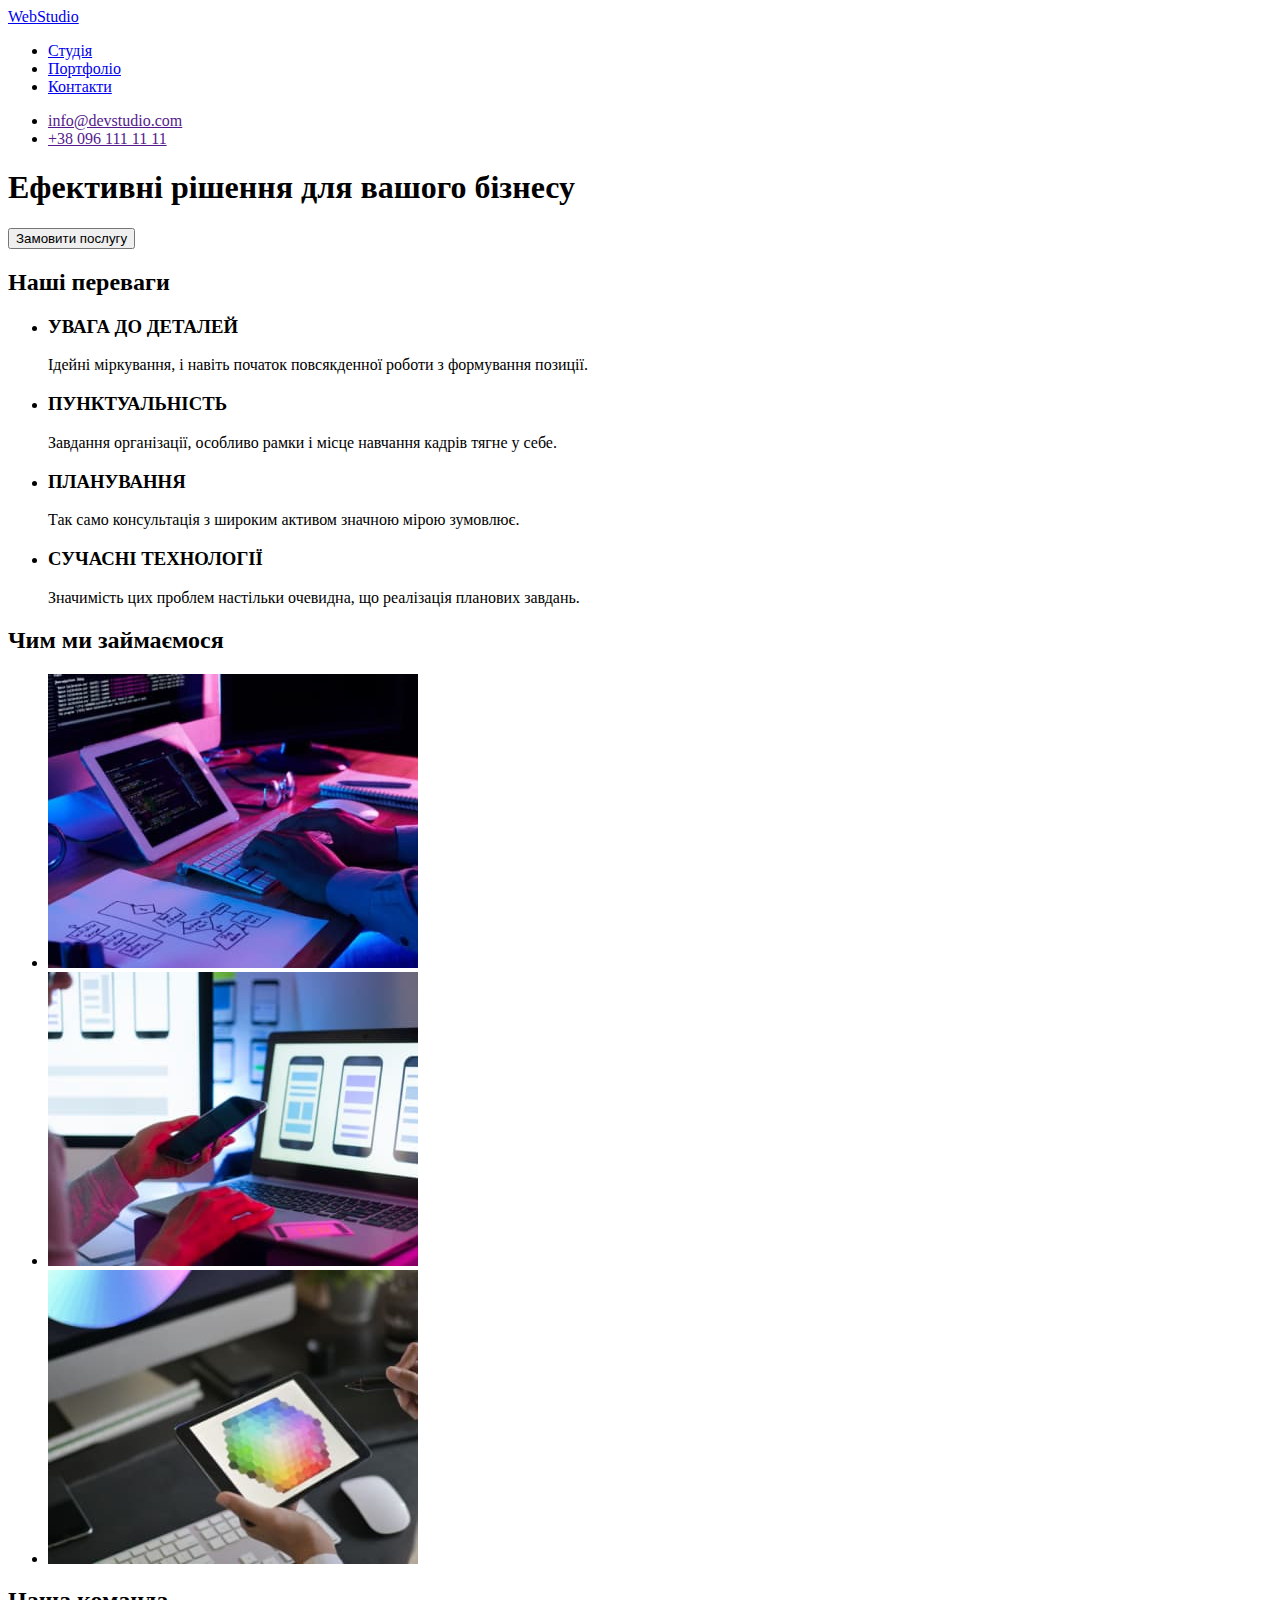
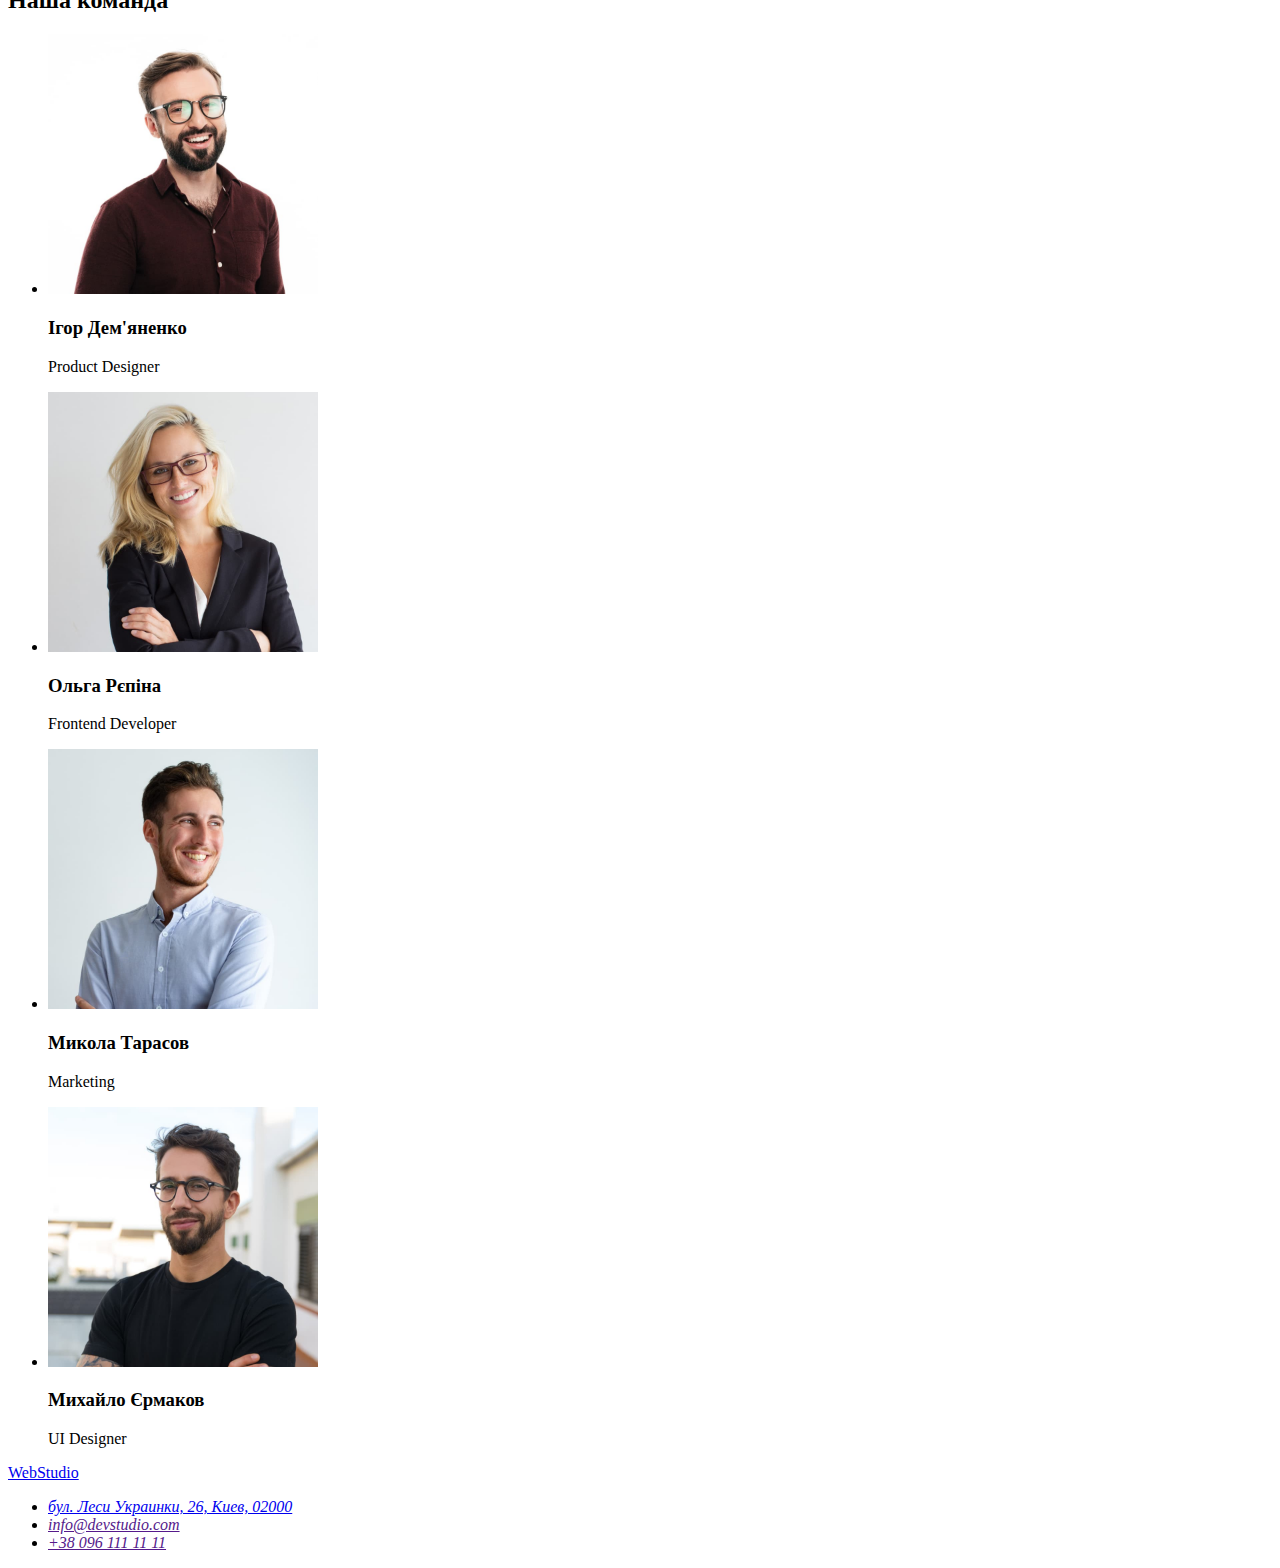
==== index.html @ 0e693880 "Створив клон і добавив css" ====
<!DOCTYPE html>
<html lang="uk">
  <head>
    <meta charset="UTF-8" />
    <meta http-equiv="X-UA-Compatible" content="IE=edge" />
    <meta name="viewport" content="width=device-width, initial-scale=1.0" />
    <title>Document</title>
  </head>
  <body>
    <header>
      <nav>
        <a href="index.html">WebStudio</a>
        <ul>
          <li><a href="./index.html">Студія</a></li>
          <li><a href="#">Портфоліо</a></li>
          <li><a href="#">Контакти</a></li>
        </ul>
        <ul>
          <li><a href="">info@devstudio.com</a></li>
          <li><a href="">+38 096 111 11 11</a></li>
        </ul>
      </nav>
    </header>
    <main>
      <!--Hero-->
      <section>
        <h1>Ефективні рішення для вашого бізнесу</h1>
        <button type="button">Замовити послугу</button>
      </section>
      <!--section Особливості-->
      <section>
        <h2>Наші переваги</h2>
        <ul>
          <li>
            <h3>УВАГА ДО ДЕТАЛЕЙ</h3>
            <p>
              Ідейні міркування, і навіть початок повсякденної роботи з
              формування позиції.
            </p>
          </li>
          <li>
            <h3>ПУНКТУАЛЬНІСТЬ</h3>
            <p>
              Завдання організації, особливо рамки і місце навчання кадрів тягне
              у себе.
            </p>
          </li>
          <li>
            <h3>ПЛАНУВАННЯ</h3>
            <p>
              Так само консультація з широким активом значною мірою зумовлює.
            </p>
          </li>
          <li>
            <h3>СУЧАСНІ ТЕХНОЛОГІЇ</h3>
            <p>
              Значимість цих проблем настільки очевидна, що реалізація планових
              завдань.
            </p>
          </li>
        </ul>
      </section>
      <!--Чим ми займаємося-->
      <section>
        <h2>Чим ми займаємося</h2>
        <ul>
          <li>
            <img
              src="./images/img1.jpg"
              alt="людина пише код на комп’ютері"
              width="370"
            />
          </li>
          <li>
            <img
              src="./images/img2.jpg"
              alt="жінка синхронізує телефон з комп’ютером"
              width="370"
            />
          </li>
          <li>
            <img
              src="./images/img3.jpg"
              alt="людина працює з планшетом"
              width="370"
            />
          </li>
        </ul>
      </section>
      <!--наша команда-->
      <section>
        <h2>Наша команда</h2>
        <ul>
          <li>
            <img
              src="./images/igordemchnko.jpg"
              alt="чоловік в окулярах посміхається"
              width="270"
            />
            <h3>Ігор Дем'яненко</h3>
            <p>Product Designer</p>
          </li>
          <li>
            <img
              src="./images/olgarepina.jpg"
              alt="жінка в окулярах посміхається"
              width="270"
            />
            <h3>Ольга Рєпіна</h3>
            <p>Frontend Developer</p>
          </li>
          <li>
            <img
              src="./images/mukolatarasov.jpg"
              alt="Молодий усміхнений хлопець"
              width="270"
            />
            <h3>Микола Тарасов</h3>
            <p>Marketing</p>
          </li>
          <li>
            <img
              src="./images/mihayloermakov.jpg"
              alt="млодий усміхнений хлопець в окулярах"
              width="270"
            />
            <h3>Михайло Єрмаков</h3>
            <p>UI Designer</p>
          </li>
        </ul>
      </section>
    </main>
    <footer>
      <a href="#">WebStudio</a>
      <address>
        <ul>
          <li>
            <a href="https://goo.gl/maps/vEa3t6t454SskipW9"
              >бул. Леси Украинки, 26, Киев, 02000</a
            >
          </li>
          <li><a href="">info@devstudio.com</a></li>
          <li><a href="">+38 096 111 11 11</a></li>
        </ul>
      </address>
    </footer>
  </body>
</html>
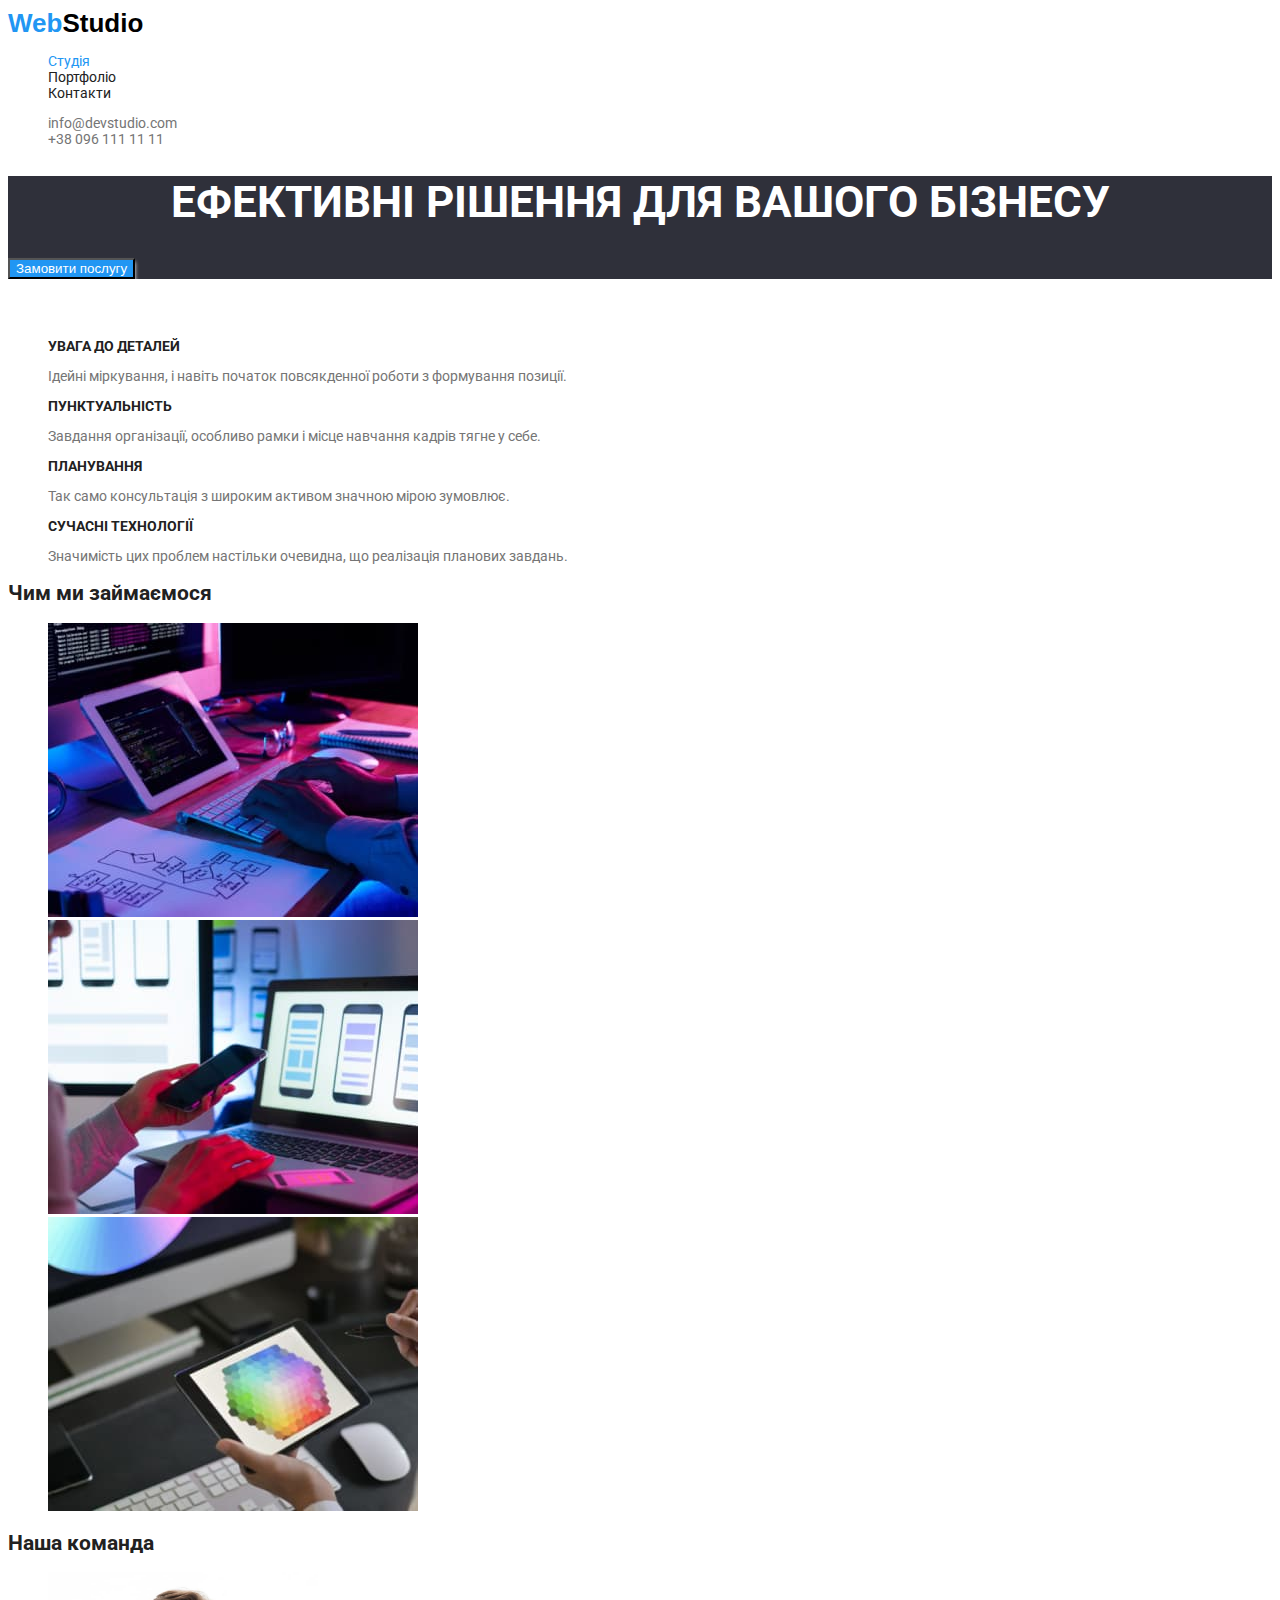
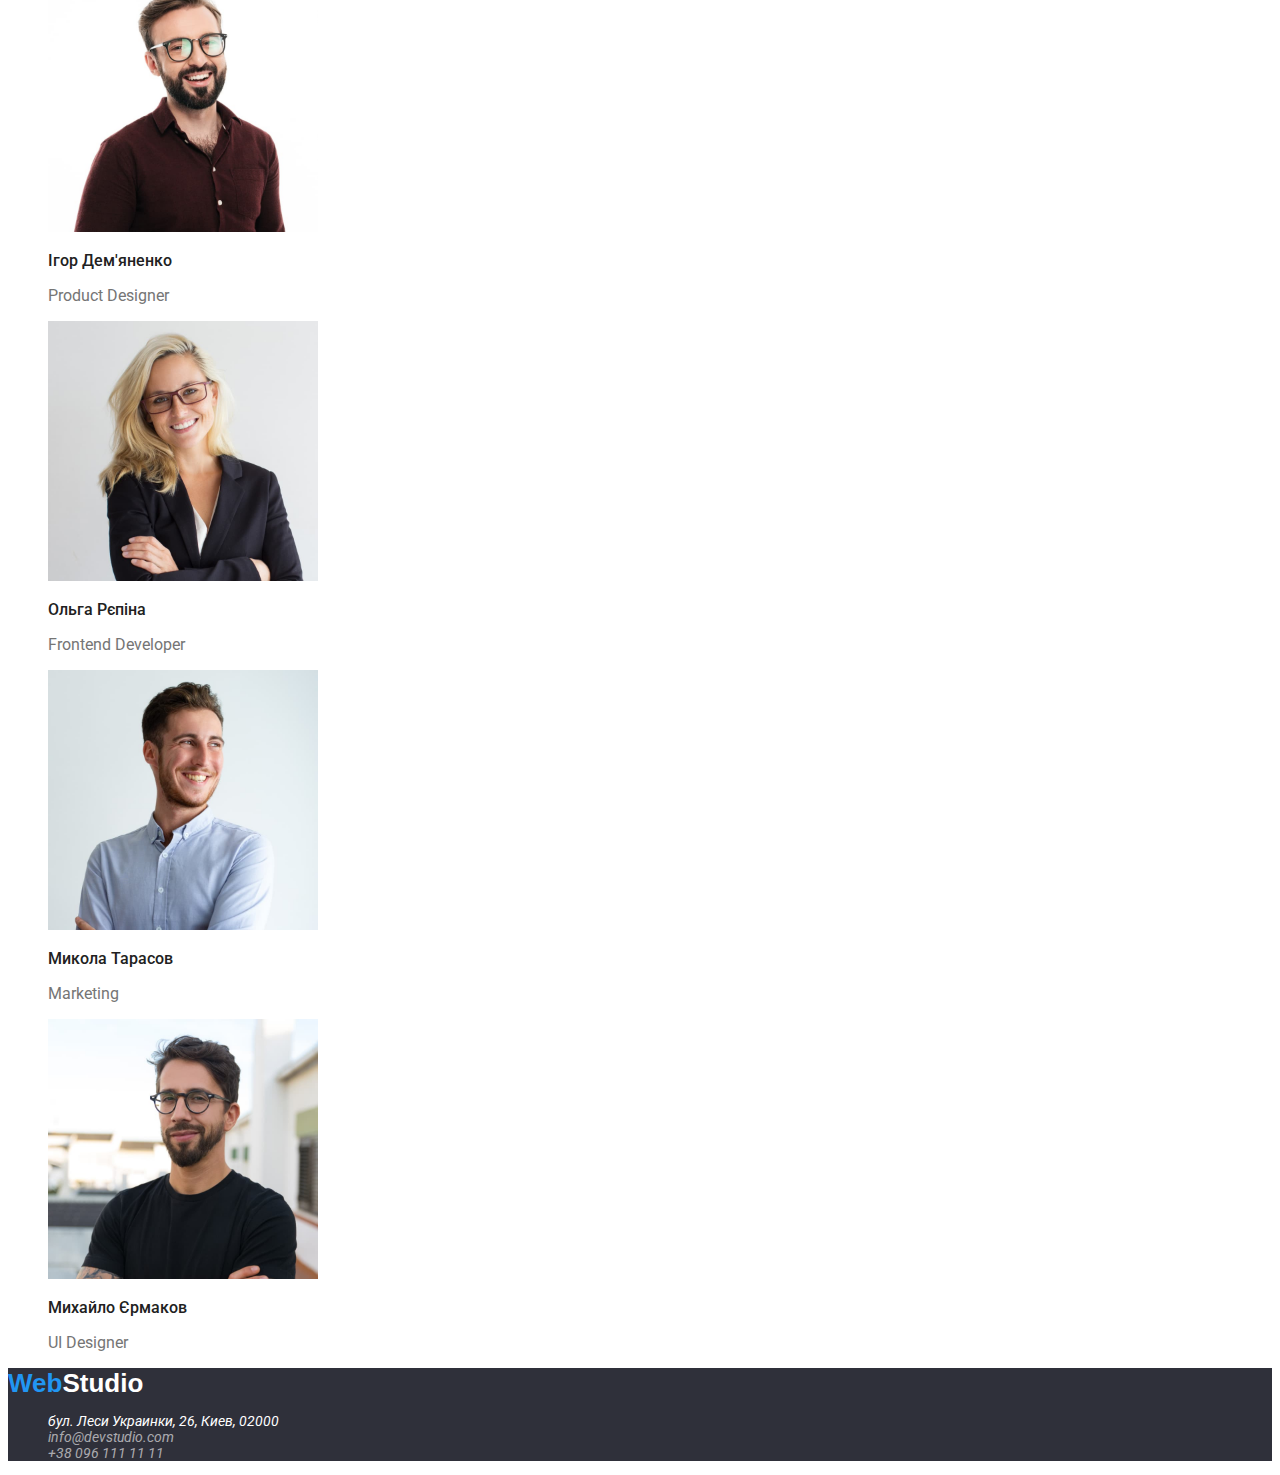
==== commit a45cf05b: "HW-02 Finish version" ====
--- a/index.html
+++ b/index.html
@@ -4,55 +4,67 @@
     <meta charset="UTF-8" />
     <meta http-equiv="X-UA-Compatible" content="IE=edge" />
     <meta name="viewport" content="width=device-width, initial-scale=1.0" />
-    <title>Document</title>
+    <title>WebStudio</title>
+    <link rel="stylesheet" href="./css/styles.css" />
+    <link rel="preconnect" href="https://fonts.googleapis.com" />
+    <link rel="preconnect" href="https://fonts.gstatic.com" crossorigin />
+    <link
+      href="https://fonts.googleapis.com/css2?family=Raleway:wght@700&family=Roboto:ital,wght@0,400;0,900;1,700&display=swap"
+      rel="stylesheet"
+    />
   </head>
   <body>
     <header>
-      <nav>
-        <a href="index.html">WebStudio</a>
-        <ul>
-          <li><a href="./index.html">Студія</a></li>
-          <li><a href="#">Портфоліо</a></li>
-          <li><a href="#">Контакти</a></li>
+      <nav class="main-nav">
+        <a href="index.html" class="logo">
+          <span class="part-web">Web</span
+          ><span class="part-studio">Studio</span></a
+        >
+        <ul class="main-link">
+          <li><a href="./index.html" class="link-studio current">Студія</a></li>
+          <li>
+            <a href="./portfolio.html" class="link-portfolio">Портфоліо</a>
+          </li>
+          <li><a href="#" class="link-contact">Контакти</a></li>
         </ul>
         <ul>
-          <li><a href="">info@devstudio.com</a></li>
-          <li><a href="">+38 096 111 11 11</a></li>
+          <li><a href="#" class="mail">info@devstudio.com</a></li>
+          <li><a href="#" class="phone">+38 096 111 11 11</a></li>
         </ul>
       </nav>
     </header>
     <main>
       <!--Hero-->
-      <section>
-        <h1>Ефективні рішення для вашого бізнесу</h1>
-        <button type="button">Замовити послугу</button>
+      <section class="hero">
+        <h1 class="hero-title">Ефективні рішення для вашого бізнесу</h1>
+        <button type="button" class="hero-button">Замовити послугу</button>
       </section>
       <!--section Особливості-->
-      <section>
+      <section class="benefits">
         <h2>Наші переваги</h2>
         <ul>
           <li>
-            <h3>УВАГА ДО ДЕТАЛЕЙ</h3>
+            <h3>Увага до деталей</h3>
             <p>
               Ідейні міркування, і навіть початок повсякденної роботи з
               формування позиції.
             </p>
           </li>
           <li>
-            <h3>ПУНКТУАЛЬНІСТЬ</h3>
+            <h3>Пунктуальність</h3>
             <p>
               Завдання організації, особливо рамки і місце навчання кадрів тягне
               у себе.
             </p>
           </li>
           <li>
-            <h3>ПЛАНУВАННЯ</h3>
+            <h3>Планування</h3>
             <p>
               Так само консультація з широким активом значною мірою зумовлює.
             </p>
           </li>
           <li>
-            <h3>СУЧАСНІ ТЕХНОЛОГІЇ</h3>
+            <h3>Сучасні технології</h3>
             <p>
               Значимість цих проблем настільки очевидна, що реалізація планових
               завдань.
@@ -90,7 +102,7 @@
       <!--наша команда-->
       <section>
         <h2>Наша команда</h2>
-        <ul>
+        <ul class="our-team">
           <li>
             <img
               src="./images/igordemchnko.jpg"
@@ -130,17 +142,20 @@
         </ul>
       </section>
     </main>
-    <footer>
-      <a href="#">WebStudio</a>
+    <footer class="footer">
+      <a href="index.html" class="logo">
+        <span class="part-web">Web</span
+        ><span class="part-studio-footer">Studio</span></a
+      >
       <address>
         <ul>
           <li>
-            <a href="https://goo.gl/maps/vEa3t6t454SskipW9"
+            <a class="address" href="https://goo.gl/maps/vEa3t6t454SskipW9"
               >бул. Леси Украинки, 26, Киев, 02000</a
             >
           </li>
-          <li><a href="">info@devstudio.com</a></li>
-          <li><a href="">+38 096 111 11 11</a></li>
+          <li><a href="#" class="mail-footer">info@devstudio.com</a></li>
+          <li><a href="#" class="phone-footer">+38 096 111 11 11</a></li>
         </ul>
       </address>
     </footer>
--- a/css/styles.css
+++ b/css/styles.css
@@ -0,0 +1,158 @@
+:root {
+    --color-primary: #757575;
+    --color-title: #212121;
+    --color-accent: #2196F3;
+    --color-white: #fff;
+}
+
+body {
+    font-size: 14px;
+    font-family: 'roboto', sans-serif;
+    font-weight: 400;
+    color: var(--color-primary);
+    background: var(--color-white);
+}
+ul {
+    list-style: none;
+}
+h2, h3 {
+    color: var(--color-title);
+}
+   /*main nav*/
+.logo {
+    font-family: 'releway', sans-serif;
+    text-decoration: none;
+    font-size: 26px;
+    font-weight: 700;
+    line-height: 31px;
+}
+.part-web {color: var(--color-accent);}
+.part-studio {color: #000000;
+}
+.link-studio{
+    color: var(--color-title);
+    text-decoration: none;
+}
+.main-link .link-studio.current {
+    color: var(--color-accent);
+}
+.link-studio:hover,
+.link-studio:focus{
+    color: var(--color-accent);
+}
+.link-portfolio {
+    color: var(--color-title);
+    text-decoration: none;
+}
+
+.link-portfolio:hover,
+.link-portfolio:focus {
+    color: var(--color-accent);
+}
+.link-contact {
+    color: var(--color-title);
+    text-decoration: none;
+}
+.main-link .link-portfolio.current {
+    color: var(--color-accent);
+}
+.link-contact:hover,
+.link-contact:focus {
+    color: var(--color-accent);
+}
+.mail {
+color: #757575;
+text-decoration: none;
+}
+.mail:hover,
+.mail:focus{
+    color: var(--color-accent);
+}
+.phone {
+    color: #757575;
+    text-decoration: none;
+}
+.phone:hover,
+.phone:focus {
+    color: var(--color-accent);
+}
+.hero{
+    background-color: #2F303A;
+}
+.hero-title{
+    font-size: 44px;
+    text-transform: uppercase;
+    text-align: center;
+    color: var(--color-white);
+}
+.hero-button {
+    color: var(--color-white);
+    background-color: var(--color-accent);
+    box-shadow: 0px 4px 4px;
+}
+.hero-button:hover {
+   background-color: #367ab3;
+}
+.benefits  h2{
+    color: rgba(0, 0, 0, 0);
+}
+.benefits  h3 {
+    font-size: 14px;
+    color: var(--color-title);
+    font-weight: 700;
+    text-transform: uppercase;
+}
+.our-team h3 {
+    font-size: 16px;
+    font-weight: 500;
+}
+.our-team p {
+    font-size: 16px;
+    font-weight: 400;
+}
+.footer {
+    background-color: #2F303A;
+}
+.part-studio-footer {
+    color: var(--color-white);
+}
+.mail-footer {
+    font-family: 'Roboto';
+    text-decoration: none;
+    font-weight: 400;
+    font-size: 14px;
+    color: rgba(255, 255, 255, 0.6);
+}
+.mail-footer:hover,
+.mail-footer:focus {
+    color: var(--color-accent);
+}
+.phone-footer {
+    font-family: 'Roboto';
+    text-decoration: none;
+    font-weight: 400;
+    font-size: 14px;
+    color: rgba(255, 255, 255, 0.6);
+}
+.phone-footer:hover,
+.phone-footer:focus {
+    color: var(--color-accent);
+}
+.address{
+    color: var(--color-white);
+    text-decoration: none;
+    font-size: 14px;
+    font-weight: 400;
+}
+
+/*css portfolio*/
+.filter-portfolio {
+    color: rgba(0, 0, 0, 0);
+} 
+.filters {
+    background: #F5F4FA;
+}
+.filters:hover {
+    color: var(--color-white);
+    background-color:var(--color-accent);    
+}
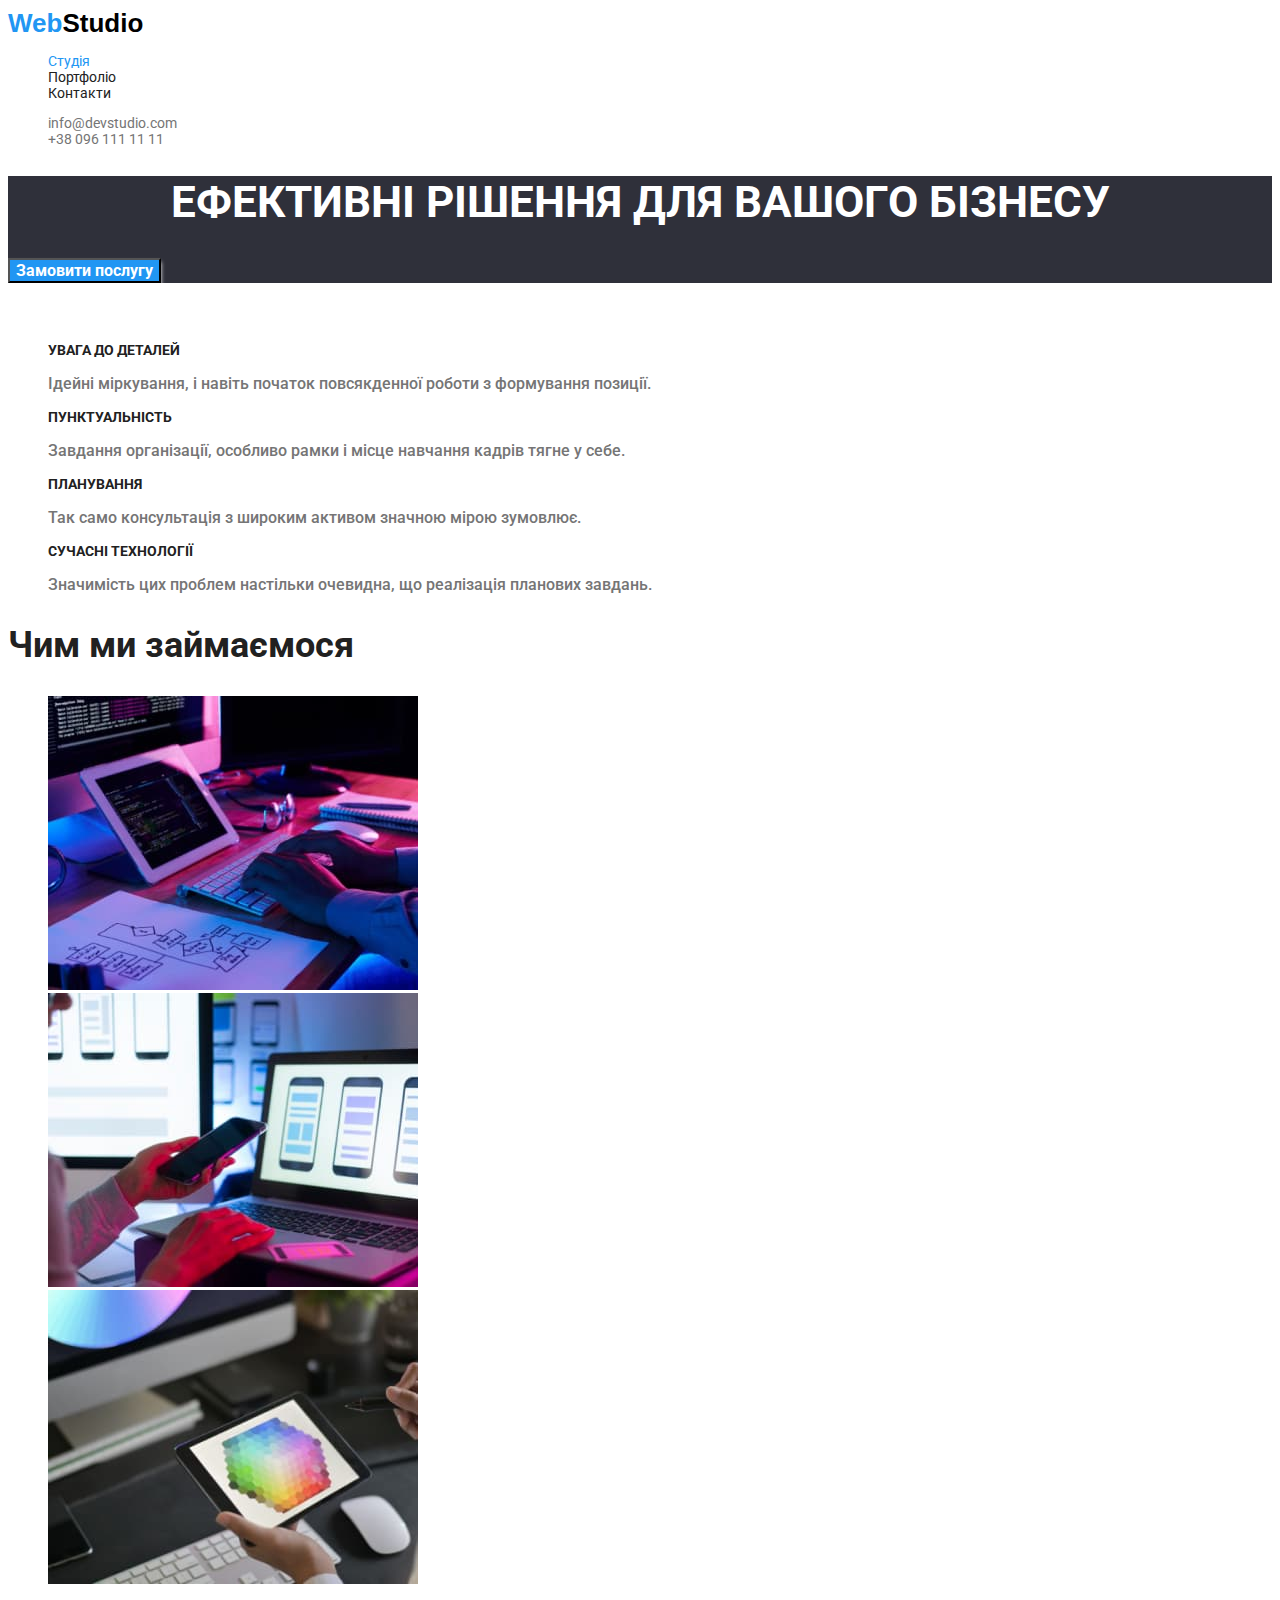
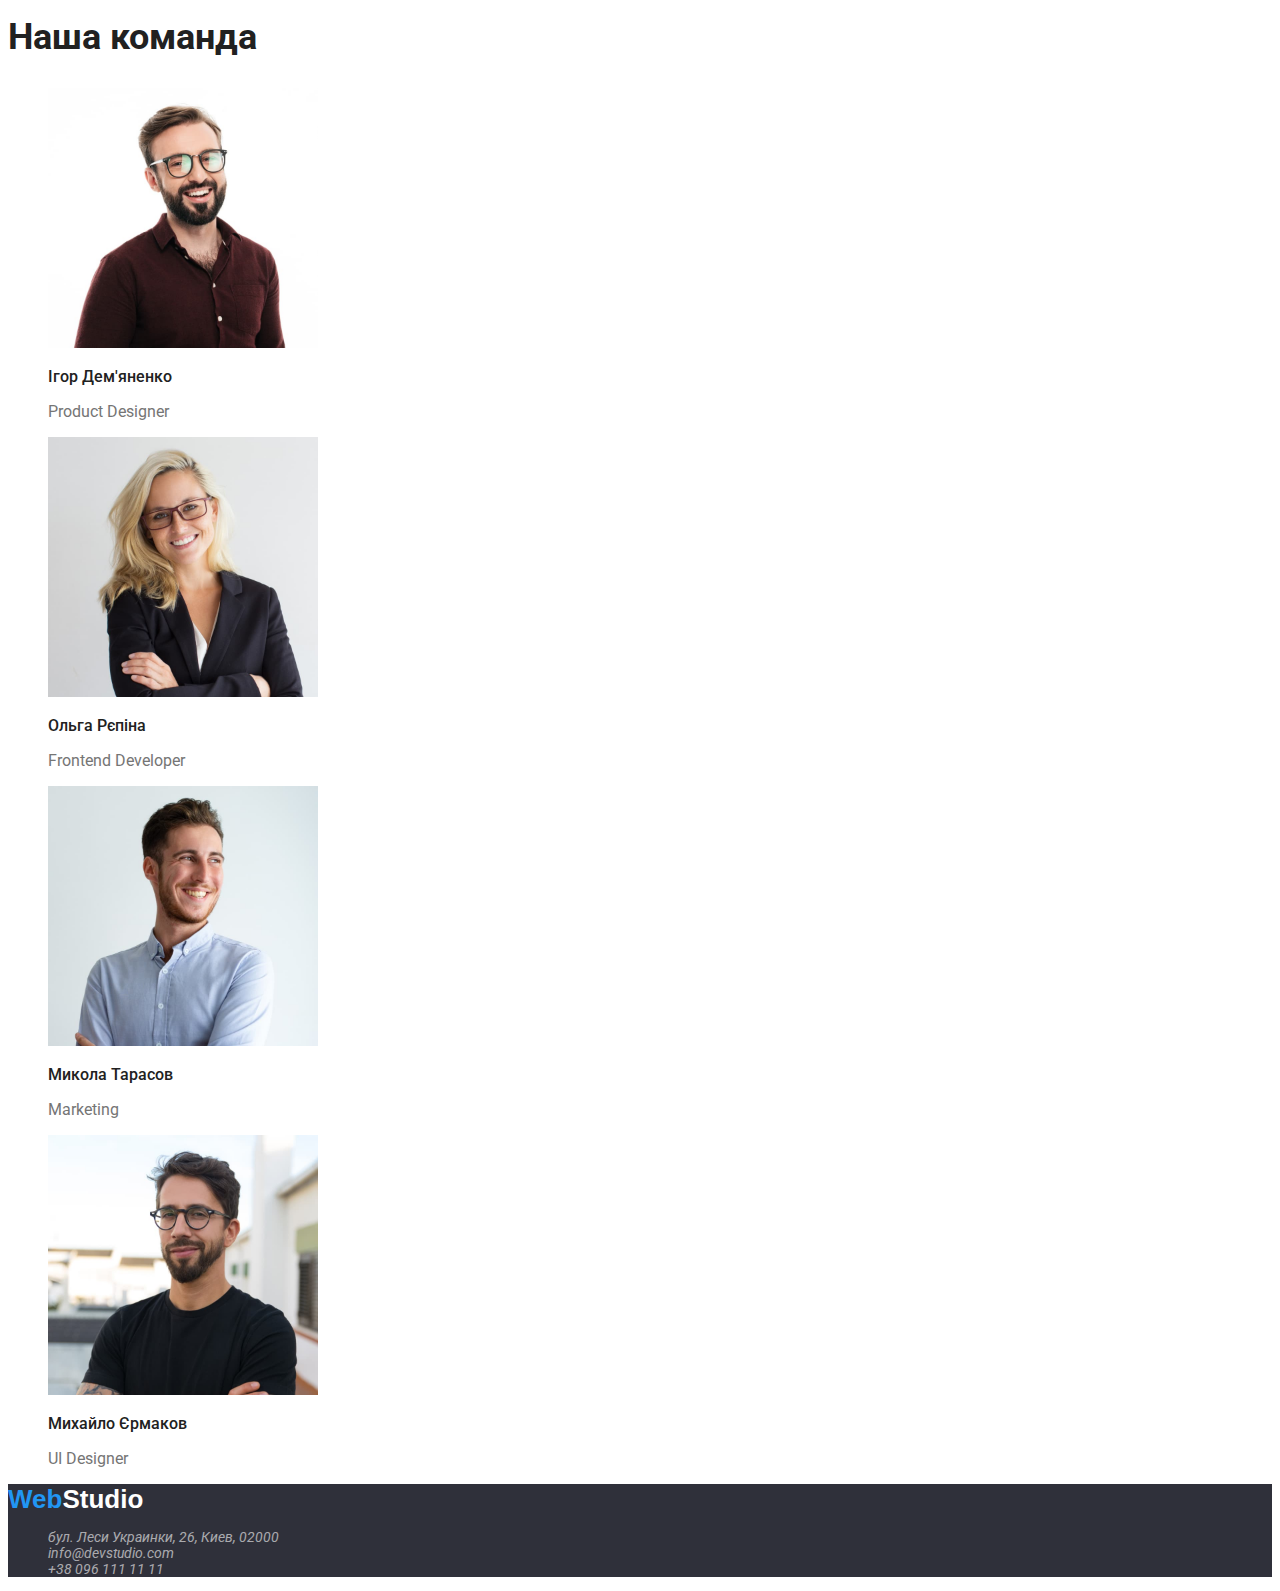
==== commit 2e617700: "Після Виправлення" ====
--- a/index.html
+++ b/index.html
@@ -9,7 +9,7 @@
     <link rel="preconnect" href="https://fonts.googleapis.com" />
     <link rel="preconnect" href="https://fonts.gstatic.com" crossorigin />
     <link
-      href="https://fonts.googleapis.com/css2?family=Raleway:wght@700&family=Roboto:ital,wght@0,400;0,900;1,700&display=swap"
+      href="https://fonts.googleapis.com/css2?family=Raleway:wght@700&family=Roboto:ital,wght@0,400;0,500;0,900;1,700&display=swap"
       rel="stylesheet"
     />
   </head>
@@ -21,15 +21,15 @@
           ><span class="part-studio">Studio</span></a
         >
         <ul class="main-link">
-          <li><a href="./index.html" class="link-studio current">Студія</a></li>
+          <li><a href="./index.html" class="link current">Студія</a></li>
           <li>
-            <a href="./portfolio.html" class="link-portfolio">Портфоліо</a>
+            <a href="./portfolio.html" class="link">Портфоліо</a>
           </li>
-          <li><a href="#" class="link-contact">Контакти</a></li>
+          <li><a href="#" class="link">Контакти</a></li>
         </ul>
         <ul>
-          <li><a href="#" class="mail">info@devstudio.com</a></li>
-          <li><a href="#" class="phone">+38 096 111 11 11</a></li>
+          <li><a href="#" class="communication">info@devstudio.com</a></li>
+          <li><a href="#" class="communication">+38 096 111 11 11</a></li>
         </ul>
       </nav>
     </header>
@@ -73,8 +73,8 @@
         </ul>
       </section>
       <!--Чим ми займаємося-->
-      <section>
-        <h2>Чим ми займаємося</h2>
+      <section class="examples-work">
+        <h2 class="examples-work-title">Чим ми займаємося</h2>
         <ul>
           <li>
             <img
@@ -100,9 +100,9 @@
         </ul>
       </section>
       <!--наша команда-->
-      <section>
-        <h2>Наша команда</h2>
-        <ul class="our-team">
+      <section class="our-team">
+        <h2 class="our-team-title">Наша команда</h2>
+        <ul>
           <li>
             <img
               src="./images/igordemchnko.jpg"
@@ -150,12 +150,12 @@
       <address>
         <ul>
           <li>
-            <a class="address" href="https://goo.gl/maps/vEa3t6t454SskipW9"
+            <a class="link-footer" href="https://goo.gl/maps/vEa3t6t454SskipW9"
               >бул. Леси Украинки, 26, Киев, 02000</a
             >
           </li>
-          <li><a href="#" class="mail-footer">info@devstudio.com</a></li>
-          <li><a href="#" class="phone-footer">+38 096 111 11 11</a></li>
+          <li><a href="#" class="link-footer">info@devstudio.com</a></li>
+          <li><a href="#" class="link-footer">+38 096 111 11 11</a></li>
         </ul>
       </address>
     </footer>
--- a/css/styles.css
+++ b/css/styles.css
@@ -29,51 +29,23 @@
 .part-web {color: var(--color-accent);}
 .part-studio {color: #000000;
 }
-.link-studio{
+.link {
     color: var(--color-title);
     text-decoration: none;
 }
-.main-link .link-studio.current {
+.main-link .link.current {
     color: var(--color-accent);
 }
-.link-studio:hover,
-.link-studio:focus{
+.link:hover,
+.link:focus{
     color: var(--color-accent);
 }
-.link-portfolio {
-    color: var(--color-title);
-    text-decoration: none;
-}
-
-.link-portfolio:hover,
-.link-portfolio:focus {
-    color: var(--color-accent);
-}
-.link-contact {
-    color: var(--color-title);
-    text-decoration: none;
-}
-.main-link .link-portfolio.current {
-    color: var(--color-accent);
-}
-.link-contact:hover,
-.link-contact:focus {
-    color: var(--color-accent);
-}
-.mail {
+.communication {
 color: #757575;
 text-decoration: none;
 }
-.mail:hover,
-.mail:focus{
-    color: var(--color-accent);
-}
-.phone {
-    color: #757575;
-    text-decoration: none;
-}
-.phone:hover,
-.phone:focus {
+.communication:hover,
+.communication:focus{
     color: var(--color-accent);
 }
 .hero{
@@ -89,8 +61,15 @@
     color: var(--color-white);
     background-color: var(--color-accent);
     box-shadow: 0px 4px 4px;
+    font-family: 'roboto', sans-serif;
+    font-weight: 700;
+    font-size: 16px;
 }
-.hero-button:hover {
+.hero-button {
+    cursor: pointer;
+}
+.hero-button:hover,
+.hero-button:focus {
    background-color: #367ab3;
 }
 .benefits  h2{
@@ -102,7 +81,12 @@
     font-weight: 700;
     text-transform: uppercase;
 }
-.our-team h3 {
+.our-team-title {
+    font-family: 'roboto' , sans-serif;
+    font-size: 36px;
+    font-weight: 700;
+}
+.our-team h3, p {
     font-size: 16px;
     font-weight: 500;
 }
@@ -110,32 +94,26 @@
     font-size: 16px;
     font-weight: 400;
 }
+.examples-work-title {
+    font-family: 'roboto', sans-serif;
+    font-size: 36px;
+    font-weight: 700;
+}
 .footer {
     background-color: #2F303A;
 }
 .part-studio-footer {
     color: var(--color-white);
 }
-.mail-footer {
+.link-footer {
     font-family: 'Roboto';
     text-decoration: none;
     font-weight: 400;
     font-size: 14px;
     color: rgba(255, 255, 255, 0.6);
 }
-.mail-footer:hover,
-.mail-footer:focus {
-    color: var(--color-accent);
-}
-.phone-footer {
-    font-family: 'Roboto';
-    text-decoration: none;
-    font-weight: 400;
-    font-size: 14px;
-    color: rgba(255, 255, 255, 0.6);
-}
-.phone-footer:hover,
-.phone-footer:focus {
+.link-footer:hover,
+.link-footer:focus {
     color: var(--color-accent);
 }
 .address{
@@ -144,15 +122,28 @@
     font-size: 14px;
     font-weight: 400;
 }
-
+.lik-footer {
+   color: rgba(255, 255, 255, 0.6);
+}
 /*css portfolio*/
 .filter-portfolio {
     color: rgba(0, 0, 0, 0);
 } 
 .filters {
     background: #F5F4FA;
+    cursor: pointer;
 }
 .filters:hover {
     color: var(--color-white);
     background-color:var(--color-accent);    
 }
+ .models h2 {
+    font-family: 'Roboto', sans-serif;
+    font-weight:  700;
+    font-size: 18px;
+}
+.models p {
+    font-family: 'Roboto', sans-serif;
+    font-weight: 400;
+    font-size: 16px;
+}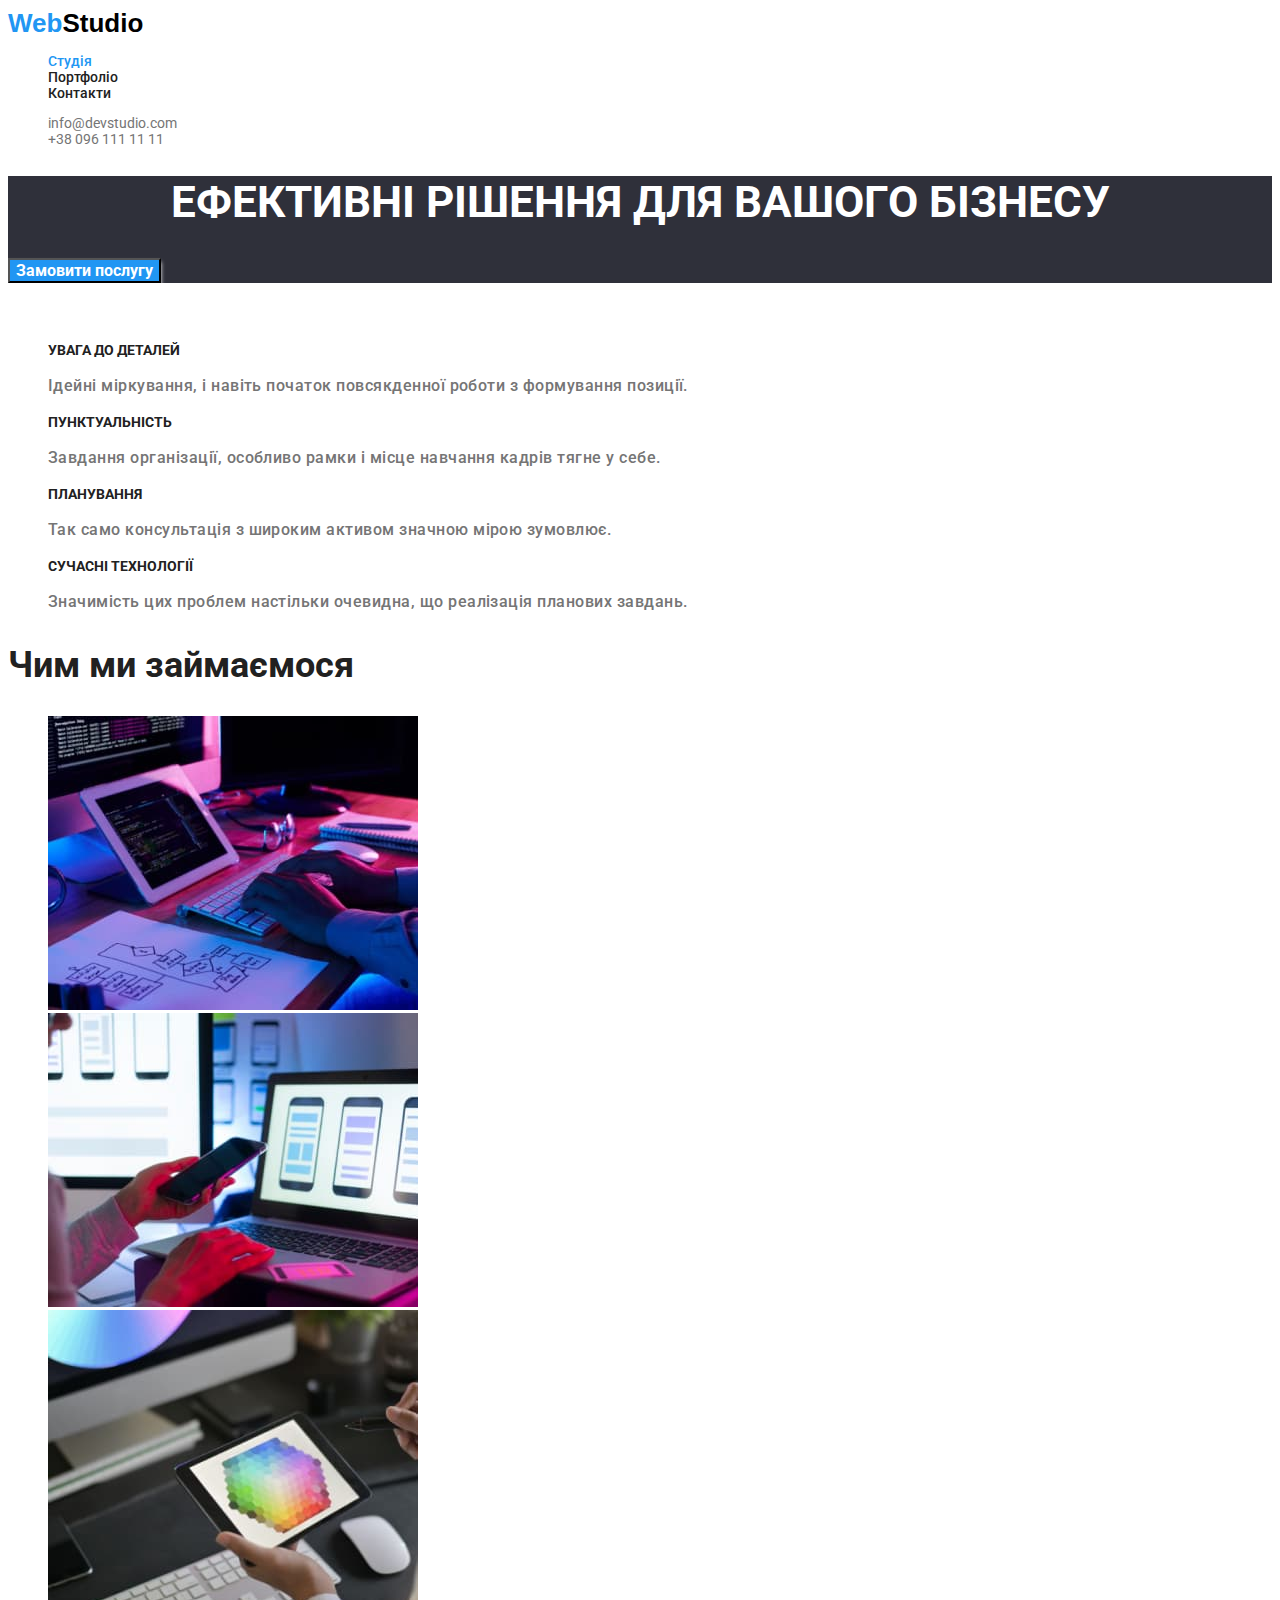
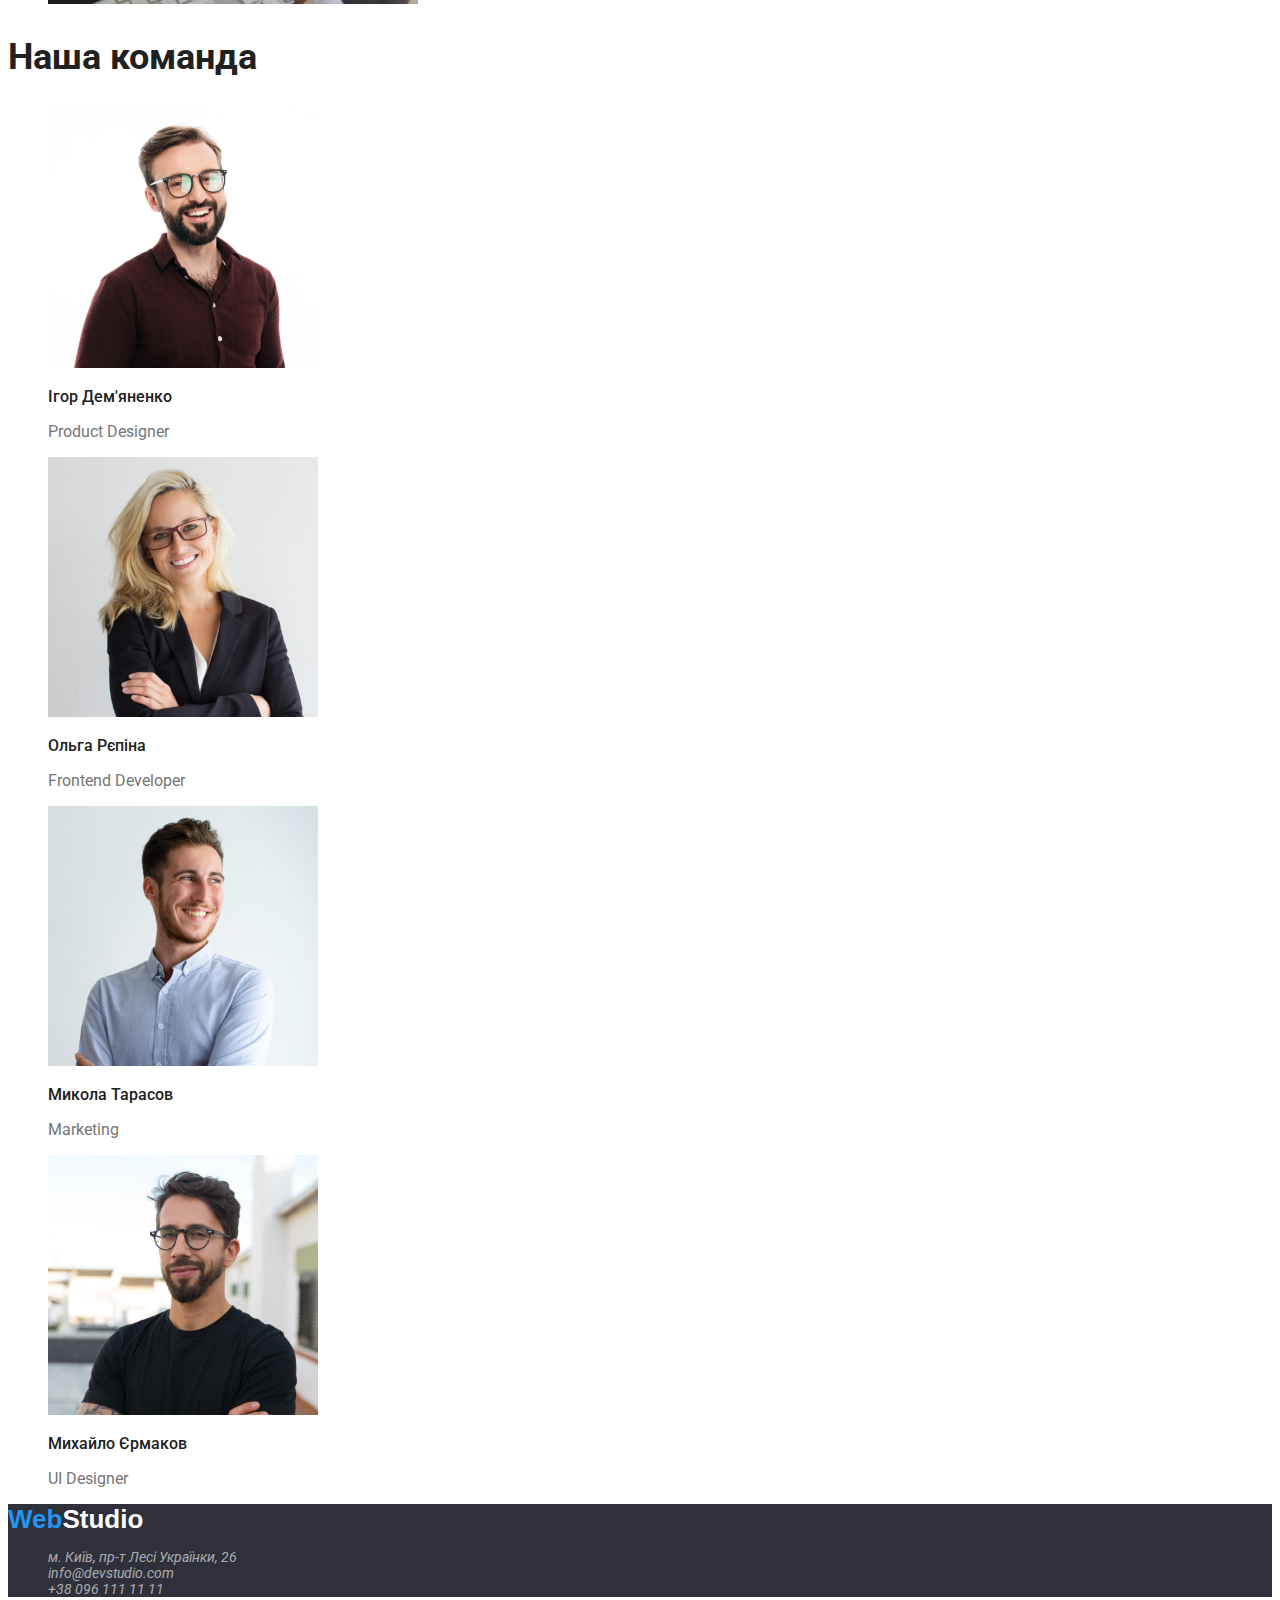
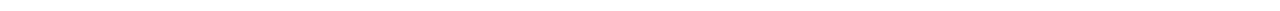
==== commit 825cdf7c: "Фінаальнаа правка" ====
--- a/index.html
+++ b/index.html
@@ -151,7 +151,7 @@
         <ul>
           <li>
             <a class="link-footer" href="https://goo.gl/maps/vEa3t6t454SskipW9"
-              >бул. Леси Украинки, 26, Киев, 02000</a
+              >м. Київ, пр-т Лесі Українки, 26</a
             >
           </li>
           <li><a href="#" class="link-footer">info@devstudio.com</a></li>
--- a/css/styles.css
+++ b/css/styles.css
@@ -32,6 +32,8 @@
 .link {
     color: var(--color-title);
     text-decoration: none;
+    font-size:  14px;
+    font-weight: 500;
 }
 .main-link .link.current {
     color: var(--color-accent);
@@ -71,6 +73,10 @@
 .hero-button:hover,
 .hero-button:focus {
    background-color: #367ab3;
+}
+.benefits p {
+    line-height: 24px;
+    letter-spacing: 0.03em;
 }
 .benefits  h2{
     color: rgba(0, 0, 0, 0);
@@ -130,7 +136,11 @@
     color: rgba(0, 0, 0, 0);
 } 
 .filters {
-    background: #F5F4FA;
+    font-family: 'roboto' , sans-serif;
+    font-size: 16px;
+    font-weight: 500;
+    color: var(--color-title);
+    background-color : #F5F4FA;
     cursor: pointer;
 }
 .filters:hover {
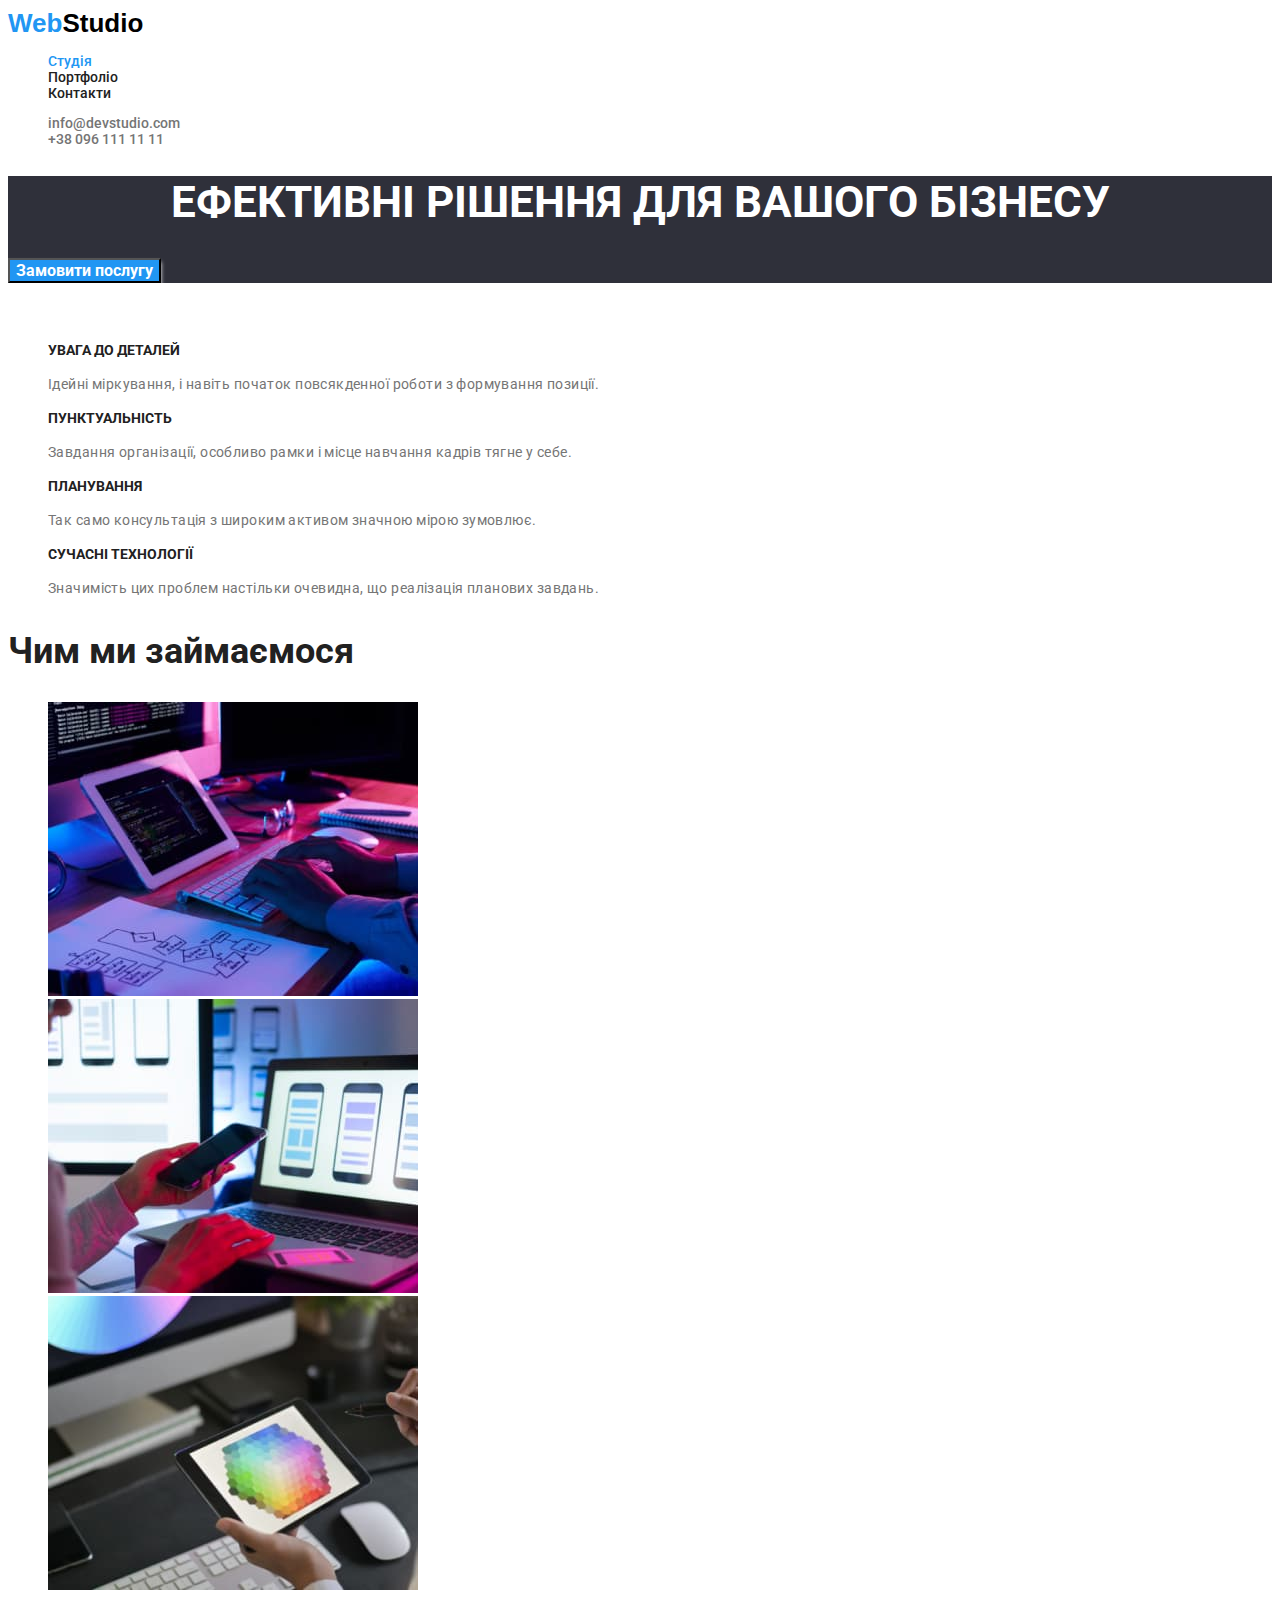
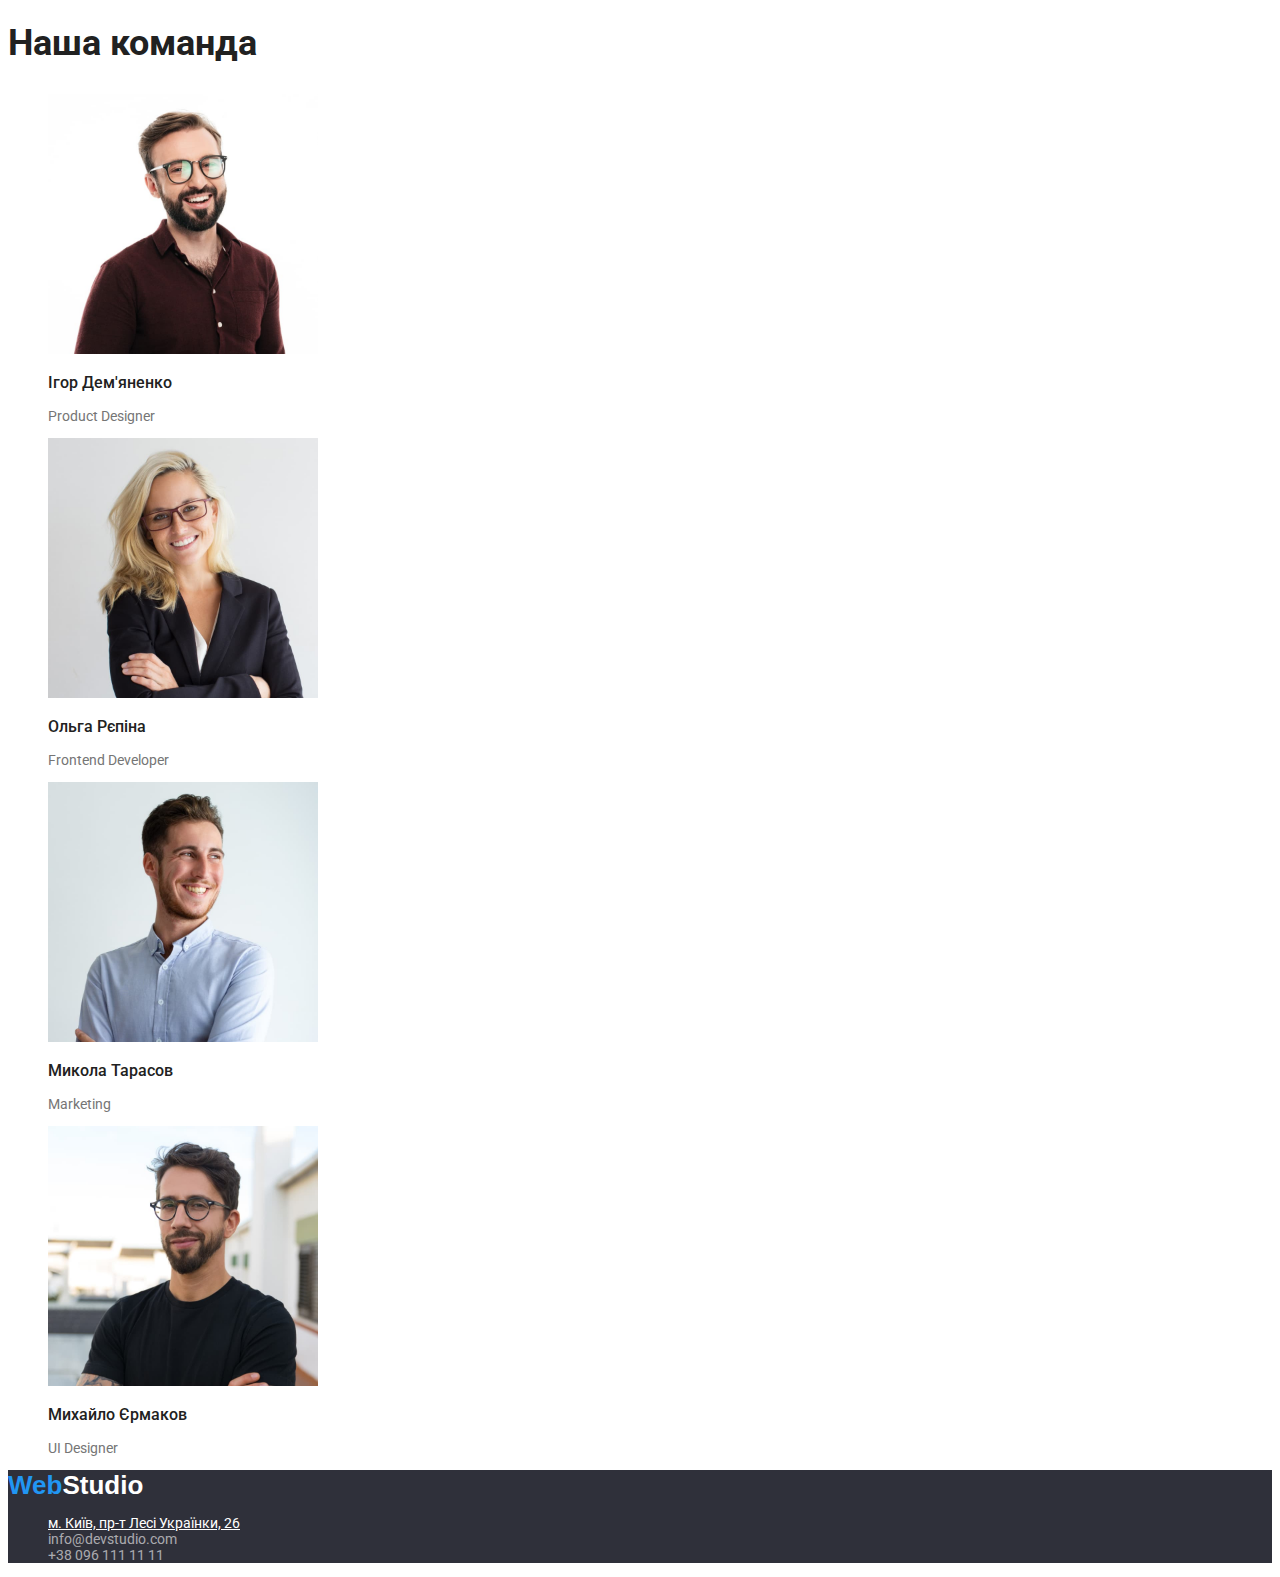
==== commit 6e4b23c1: "виправлення 3" ====
--- a/index.html
+++ b/index.html
@@ -9,7 +9,7 @@
     <link rel="preconnect" href="https://fonts.googleapis.com" />
     <link rel="preconnect" href="https://fonts.gstatic.com" crossorigin />
     <link
-      href="https://fonts.googleapis.com/css2?family=Raleway:wght@700&family=Roboto:ital,wght@0,400;0,500;0,900;1,700&display=swap"
+      href="https://fonts.googleapis.com/css2?family=Roboto:wght@400;500;700;900&display=swap"
       rel="stylesheet"
     />
   </head>
@@ -150,7 +150,9 @@
       <address>
         <ul>
           <li>
-            <a class="link-footer" href="https://goo.gl/maps/vEa3t6t454SskipW9"
+            <a
+              class="footer_adress"
+              href="https://goo.gl/maps/vEa3t6t454SskipW9"
               >м. Київ, пр-т Лесі Українки, 26</a
             >
           </li>
--- a/css/styles.css
+++ b/css/styles.css
@@ -11,6 +11,7 @@
     font-weight: 400;
     color: var(--color-primary);
     background: var(--color-white);
+    text-decoration: none;
 }
 ul {
     list-style: none;
@@ -45,6 +46,7 @@
 .communication {
 color: #757575;
 text-decoration: none;
+font-weight: 500;
 }
 .communication:hover,
 .communication:focus{
@@ -92,11 +94,11 @@
     font-size: 36px;
     font-weight: 700;
 }
-.our-team h3, p {
+.our-team h3 {
     font-size: 16px;
     font-weight: 500;
 }
-.our-team p {
+.our-team >p {
     font-size: 16px;
     font-weight: 400;
 }
@@ -128,8 +130,13 @@
     font-size: 14px;
     font-weight: 400;
 }
-.lik-footer {
+.footer_adress {
+    color: var(--color-white);
+    font-style: normal;
+}
+.link-footer {
    color: rgba(255, 255, 255, 0.6);
+   font-style: normal;
 }
 /*css portfolio*/
 .filter-portfolio {
@@ -152,8 +159,8 @@
     font-weight:  700;
     font-size: 18px;
 }
-.models p {
+.models >p {
     font-family: 'Roboto', sans-serif;
     font-weight: 400;
     font-size: 16px;
-}+}
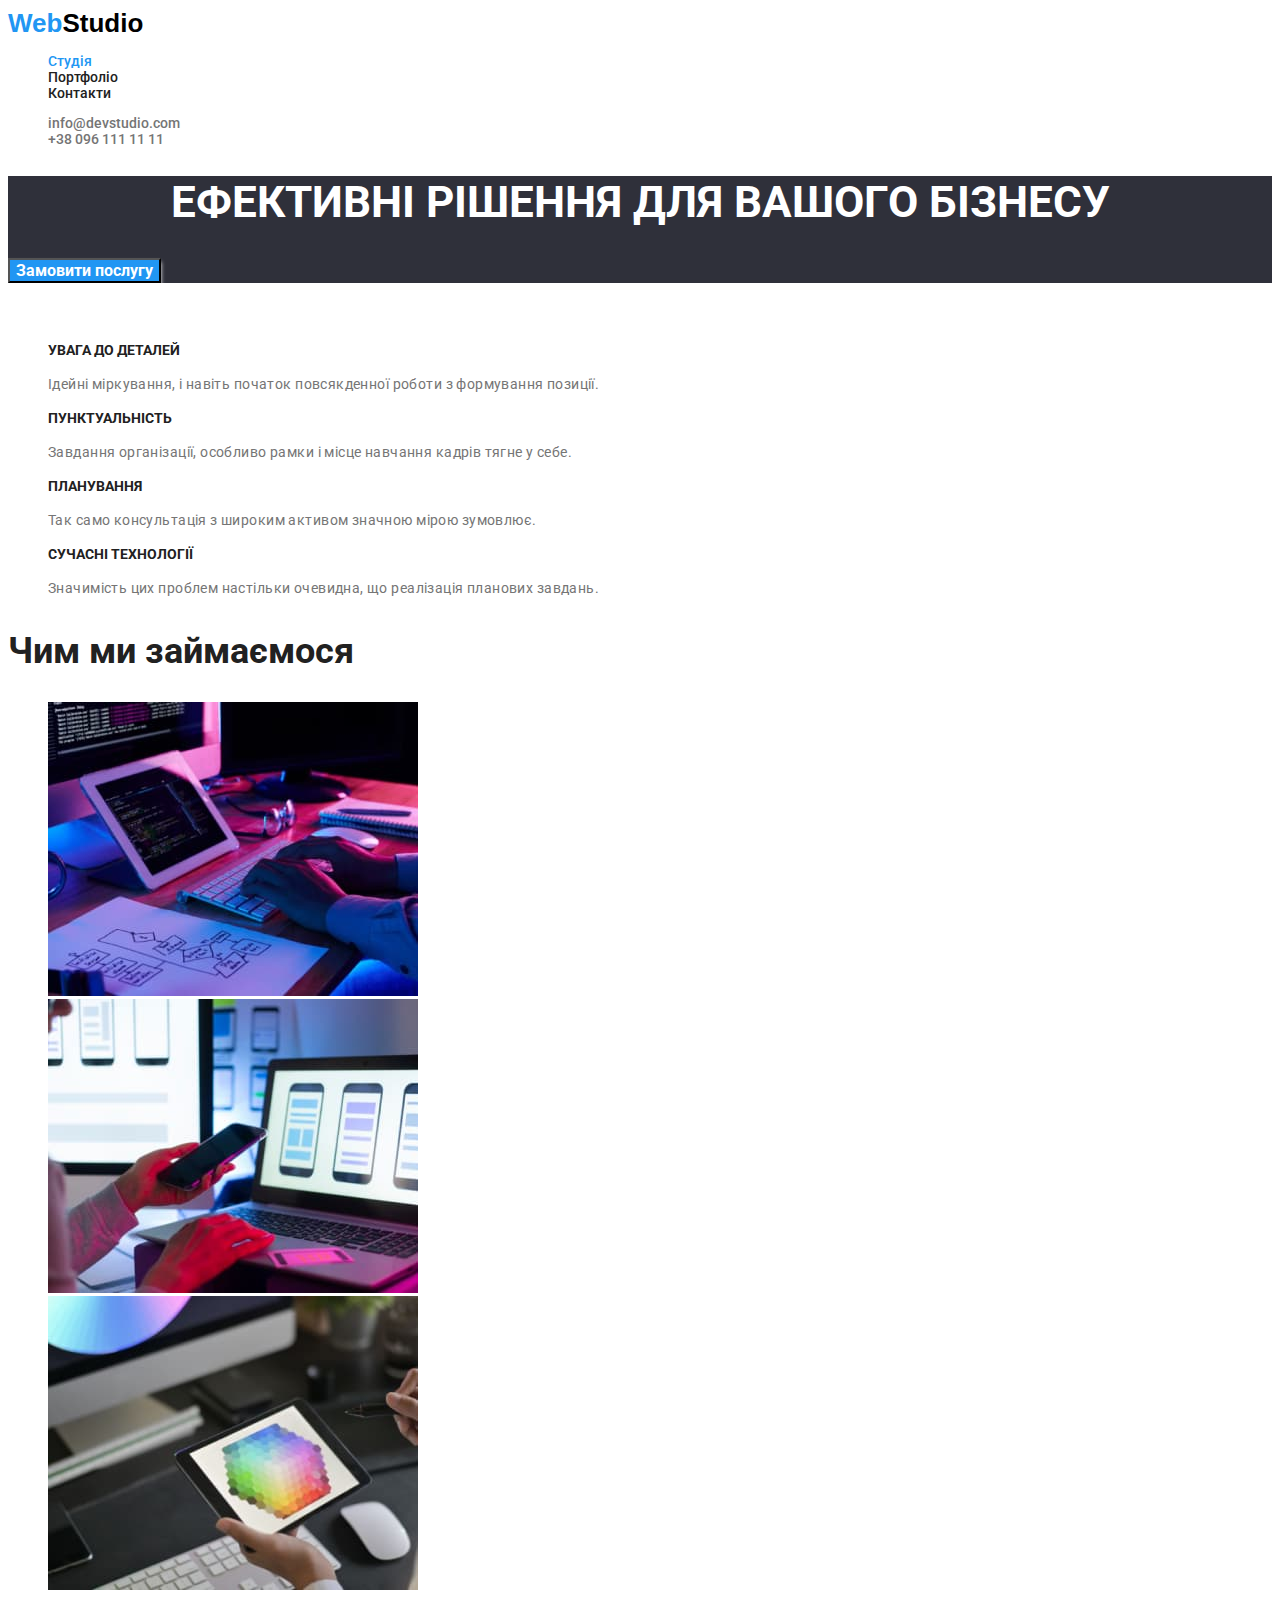
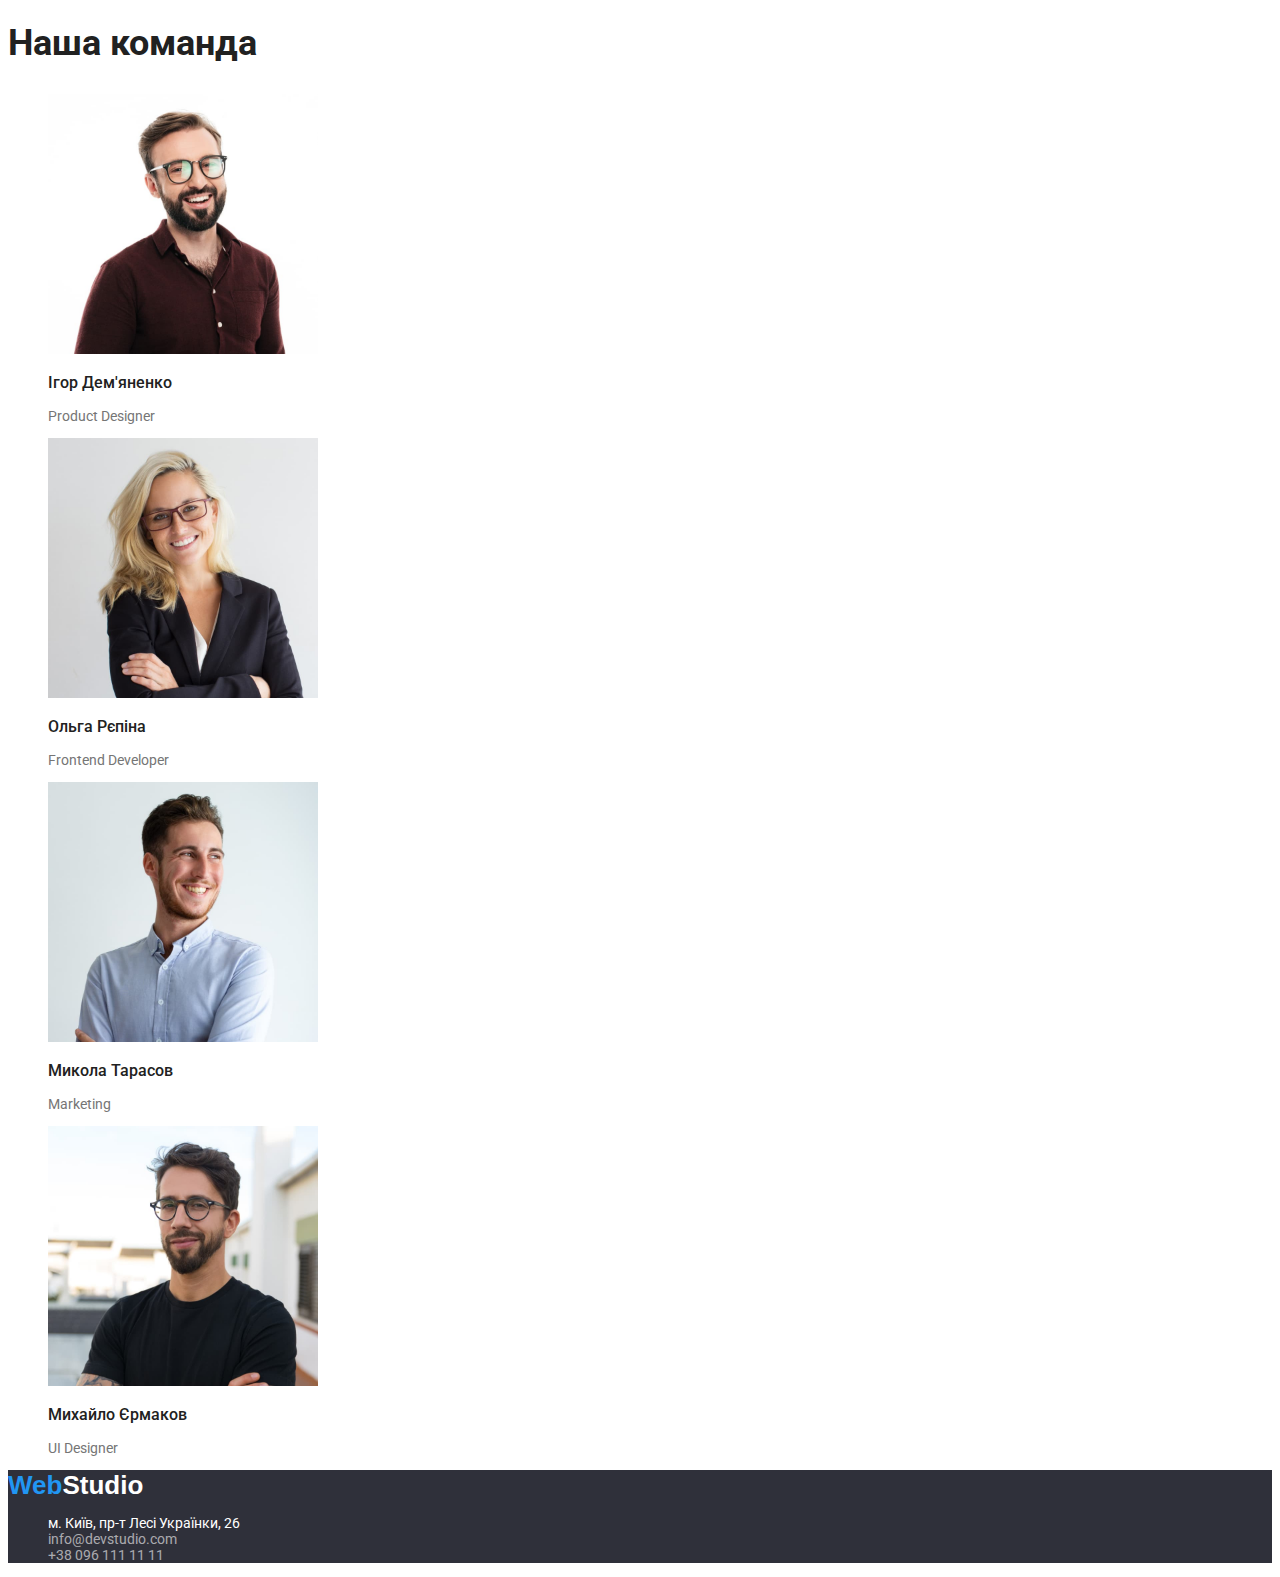
==== commit 6f08d5d1: "виправлення 5" ====
--- a/index.html
+++ b/index.html
@@ -151,7 +151,7 @@
         <ul>
           <li>
             <a
-              class="footer_adress"
+              class="footer-adress"
               href="https://goo.gl/maps/vEa3t6t454SskipW9"
               >м. Київ, пр-т Лесі Українки, 26</a
             >
--- a/css/styles.css
+++ b/css/styles.css
@@ -130,9 +130,10 @@
     font-size: 14px;
     font-weight: 400;
 }
-.footer_adress {
+.footer-adress {
     color: var(--color-white);
     font-style: normal;
+    text-decoration: none;
 }
 .link-footer {
    color: rgba(255, 255, 255, 0.6);
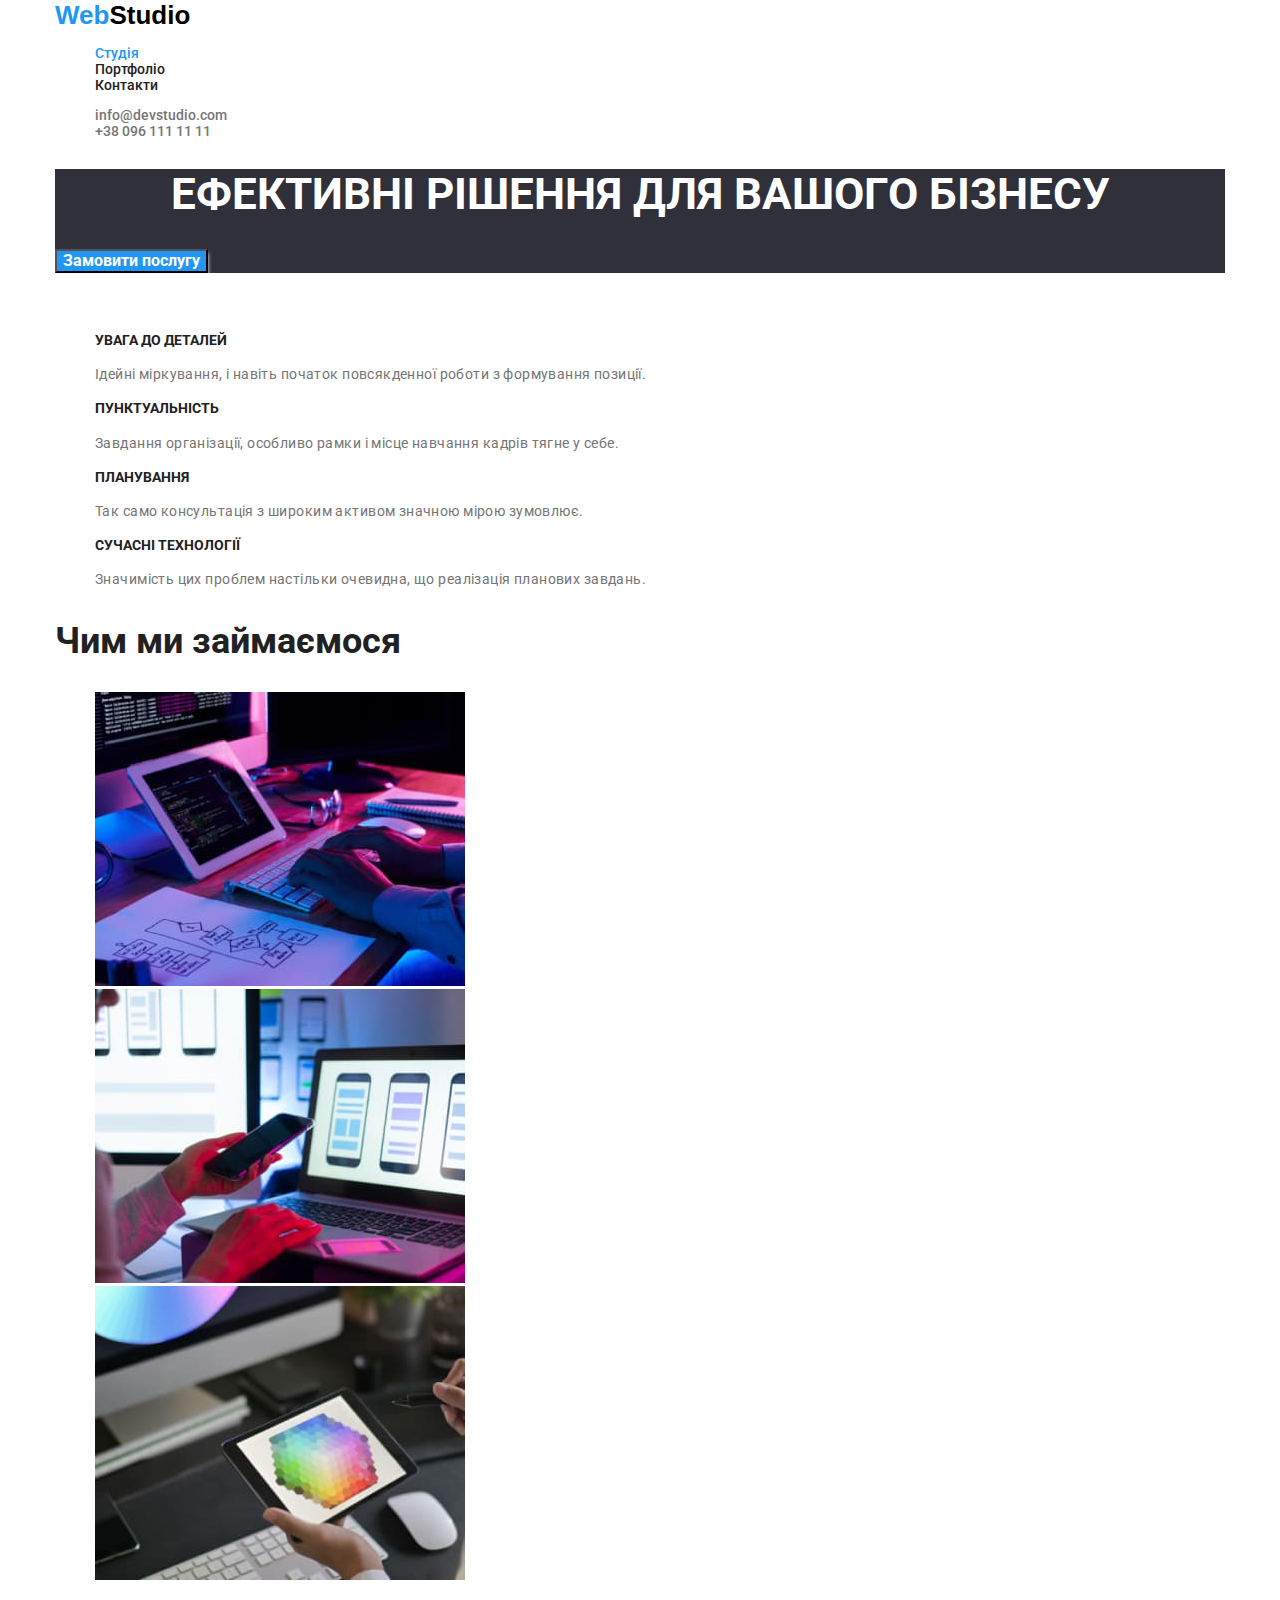
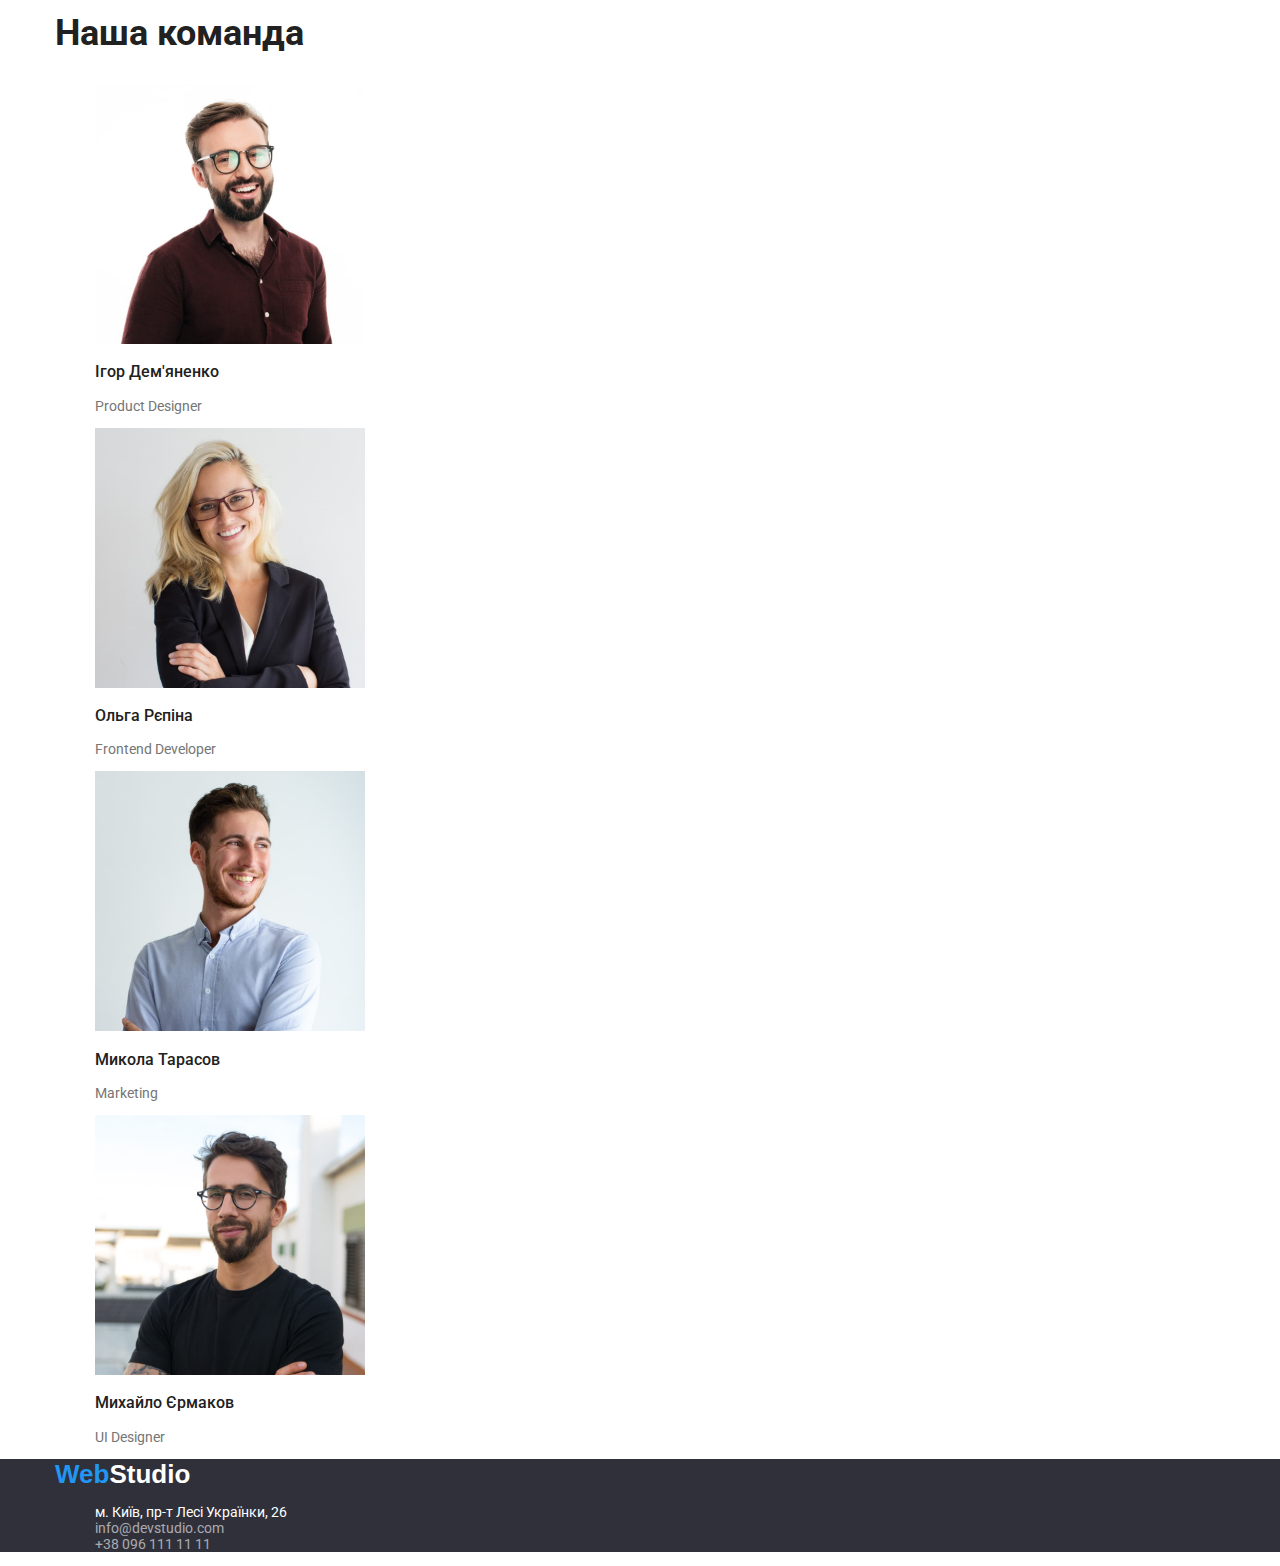
==== commit bb5e30dc: "створив новий репозиторій склонував" ====
--- a/index.html
+++ b/index.html
@@ -5,6 +5,10 @@
     <meta http-equiv="X-UA-Compatible" content="IE=edge" />
     <meta name="viewport" content="width=device-width, initial-scale=1.0" />
     <title>WebStudio</title>
+    <link
+      rel="stylesheet"
+      href="https://cdnjs.cloudflare.com/ajax/libs/modern-normalize/1.1.0/modern-normalize.min.css"
+    />
     <link rel="stylesheet" href="./css/styles.css" />
     <link rel="preconnect" href="https://fonts.googleapis.com" />
     <link rel="preconnect" href="https://fonts.gstatic.com" crossorigin />
@@ -15,151 +19,163 @@
   </head>
   <body>
     <header>
-      <nav class="main-nav">
-        <a href="index.html" class="logo">
-          <span class="part-web">Web</span
-          ><span class="part-studio">Studio</span></a
-        >
-        <ul class="main-link">
-          <li><a href="./index.html" class="link current">Студія</a></li>
-          <li>
-            <a href="./portfolio.html" class="link">Портфоліо</a>
-          </li>
-          <li><a href="#" class="link">Контакти</a></li>
-        </ul>
-        <ul>
-          <li><a href="#" class="communication">info@devstudio.com</a></li>
-          <li><a href="#" class="communication">+38 096 111 11 11</a></li>
-        </ul>
-      </nav>
+      <div class="container">
+        <nav class="main-nav">
+          <a href="index.html" class="logo">
+            <span class="part-web">Web</span
+            ><span class="part-studio">Studio</span></a
+          >
+          <ul class="main-link">
+            <li><a href="./index.html" class="link current">Студія</a></li>
+            <li>
+              <a href="./portfolio.html" class="link">Портфоліо</a>
+            </li>
+            <li><a href="#" class="link">Контакти</a></li>
+          </ul>
+          <ul>
+            <li><a href="#" class="communication">info@devstudio.com</a></li>
+            <li><a href="#" class="communication">+38 096 111 11 11</a></li>
+          </ul>
+        </nav>
+      </div>
     </header>
     <main>
       <!--Hero-->
-      <section class="hero">
-        <h1 class="hero-title">Ефективні рішення для вашого бізнесу</h1>
-        <button type="button" class="hero-button">Замовити послугу</button>
-      </section>
-      <!--section Особливості-->
-      <section class="benefits">
-        <h2>Наші переваги</h2>
-        <ul>
-          <li>
-            <h3>Увага до деталей</h3>
-            <p>
-              Ідейні міркування, і навіть початок повсякденної роботи з
-              формування позиції.
-            </p>
-          </li>
-          <li>
-            <h3>Пунктуальність</h3>
-            <p>
-              Завдання організації, особливо рамки і місце навчання кадрів тягне
-              у себе.
-            </p>
-          </li>
-          <li>
-            <h3>Планування</h3>
-            <p>
-              Так само консультація з широким активом значною мірою зумовлює.
-            </p>
-          </li>
-          <li>
-            <h3>Сучасні технології</h3>
-            <p>
-              Значимість цих проблем настільки очевидна, що реалізація планових
-              завдань.
-            </p>
-          </li>
-        </ul>
-      </section>
-      <!--Чим ми займаємося-->
-      <section class="examples-work">
-        <h2 class="examples-work-title">Чим ми займаємося</h2>
-        <ul>
-          <li>
-            <img
-              src="./images/img1.jpg"
-              alt="людина пише код на комп’ютері"
-              width="370"
-            />
-          </li>
-          <li>
-            <img
-              src="./images/img2.jpg"
-              alt="жінка синхронізує телефон з комп’ютером"
-              width="370"
-            />
-          </li>
-          <li>
-            <img
-              src="./images/img3.jpg"
-              alt="людина працює з планшетом"
-              width="370"
-            />
-          </li>
-        </ul>
-      </section>
-      <!--наша команда-->
-      <section class="our-team">
-        <h2 class="our-team-title">Наша команда</h2>
-        <ul>
-          <li>
-            <img
-              src="./images/igordemchnko.jpg"
-              alt="чоловік в окулярах посміхається"
-              width="270"
-            />
-            <h3>Ігор Дем'яненко</h3>
-            <p>Product Designer</p>
-          </li>
-          <li>
-            <img
-              src="./images/olgarepina.jpg"
-              alt="жінка в окулярах посміхається"
-              width="270"
-            />
-            <h3>Ольга Рєпіна</h3>
-            <p>Frontend Developer</p>
-          </li>
-          <li>
-            <img
-              src="./images/mukolatarasov.jpg"
-              alt="Молодий усміхнений хлопець"
-              width="270"
-            />
-            <h3>Микола Тарасов</h3>
-            <p>Marketing</p>
-          </li>
-          <li>
-            <img
-              src="./images/mihayloermakov.jpg"
-              alt="млодий усміхнений хлопець в окулярах"
-              width="270"
-            />
-            <h3>Михайло Єрмаков</h3>
-            <p>UI Designer</p>
-          </li>
-        </ul>
-      </section>
+      <div class="container">
+        <section class="hero">
+          <h1 class="hero-title">Ефективні рішення для вашого бізнесу</h1>
+          <button type="button" class="hero-button">Замовити послугу</button>
+        </section>
+      </div>
+      <div class="container">
+        <!--section Особливості-->
+        <section class="benefits">
+          <h2>Наші переваги</h2>
+          <ul>
+            <li>
+              <h3>Увага до деталей</h3>
+              <p>
+                Ідейні міркування, і навіть початок повсякденної роботи з
+                формування позиції.
+              </p>
+            </li>
+            <li>
+              <h3>Пунктуальність</h3>
+              <p>
+                Завдання організації, особливо рамки і місце навчання кадрів
+                тягне у себе.
+              </p>
+            </li>
+            <li>
+              <h3>Планування</h3>
+              <p>
+                Так само консультація з широким активом значною мірою зумовлює.
+              </p>
+            </li>
+            <li>
+              <h3>Сучасні технології</h3>
+              <p>
+                Значимість цих проблем настільки очевидна, що реалізація
+                планових завдань.
+              </p>
+            </li>
+          </ul>
+        </section>
+      </div>
+      <div class="container">
+        <!--Чим ми займаємося-->
+        <section class="examples-work">
+          <h2 class="examples-work-title">Чим ми займаємося</h2>
+          <ul>
+            <li>
+              <img
+                src="./images/img1.jpg"
+                alt="людина пише код на комп’ютері"
+                width="370"
+              />
+            </li>
+            <li>
+              <img
+                src="./images/img2.jpg"
+                alt="жінка синхронізує телефон з комп’ютером"
+                width="370"
+              />
+            </li>
+            <li>
+              <img
+                src="./images/img3.jpg"
+                alt="людина працює з планшетом"
+                width="370"
+              />
+            </li>
+          </ul>
+        </section>
+      </div>
+      <div class="container">
+        <!--наша команда-->
+        <section class="our-team">
+          <h2 class="our-team-title">Наша команда</h2>
+          <ul>
+            <li>
+              <img
+                src="./images/igordemchnko.jpg"
+                alt="чоловік в окулярах посміхається"
+                width="270"
+              />
+              <h3>Ігор Дем'яненко</h3>
+              <p>Product Designer</p>
+            </li>
+            <li>
+              <img
+                src="./images/olgarepina.jpg"
+                alt="жінка в окулярах посміхається"
+                width="270"
+              />
+              <h3>Ольга Рєпіна</h3>
+              <p>Frontend Developer</p>
+            </li>
+            <li>
+              <img
+                src="./images/mukolatarasov.jpg"
+                alt="Молодий усміхнений хлопець"
+                width="270"
+              />
+              <h3>Микола Тарасов</h3>
+              <p>Marketing</p>
+            </li>
+            <li>
+              <img
+                src="./images/mihayloermakov.jpg"
+                alt="млодий усміхнений хлопець в окулярах"
+                width="270"
+              />
+              <h3>Михайло Єрмаков</h3>
+              <p>UI Designer</p>
+            </li>
+          </ul>
+        </section>
+      </div>
     </main>
     <footer class="footer">
-      <a href="index.html" class="logo">
-        <span class="part-web">Web</span
-        ><span class="part-studio-footer">Studio</span></a
-      >
-      <address>
-        <ul>
-          <li>
-            <a
-              class="footer-adress"
-              href="https://goo.gl/maps/vEa3t6t454SskipW9"
-              >м. Київ, пр-т Лесі Українки, 26</a
-            >
-          </li>
-          <li><a href="#" class="link-footer">info@devstudio.com</a></li>
-          <li><a href="#" class="link-footer">+38 096 111 11 11</a></li>
-        </ul>
-      </address>
+      <div class="container">
+        <a href="index.html" class="logo">
+          <span class="part-web">Web</span
+          ><span class="part-studio-footer">Studio</span></a
+        >
+        <address>
+          <ul>
+            <li>
+              <a
+                class="footer-adress"
+                href="https://goo.gl/maps/vEa3t6t454SskipW9"
+                >м. Київ, пр-т Лесі Українки, 26</a
+              >
+            </li>
+            <li><a href="#" class="link-footer">info@devstudio.com</a></li>
+            <li><a href="#" class="link-footer">+38 096 111 11 11</a></li>
+          </ul>
+        </address>
+      </div>
     </footer>
   </body>
 </html>
--- a/css/styles.css
+++ b/css/styles.css
@@ -12,6 +12,12 @@
     color: var(--color-primary);
     background: var(--color-white);
     text-decoration: none;
+}
+.container {
+    width: 100%;
+    max-width: 1200px;
+    margin: 0 auto;
+    padding: 0 15px;
 }
 ul {
     list-style: none;
